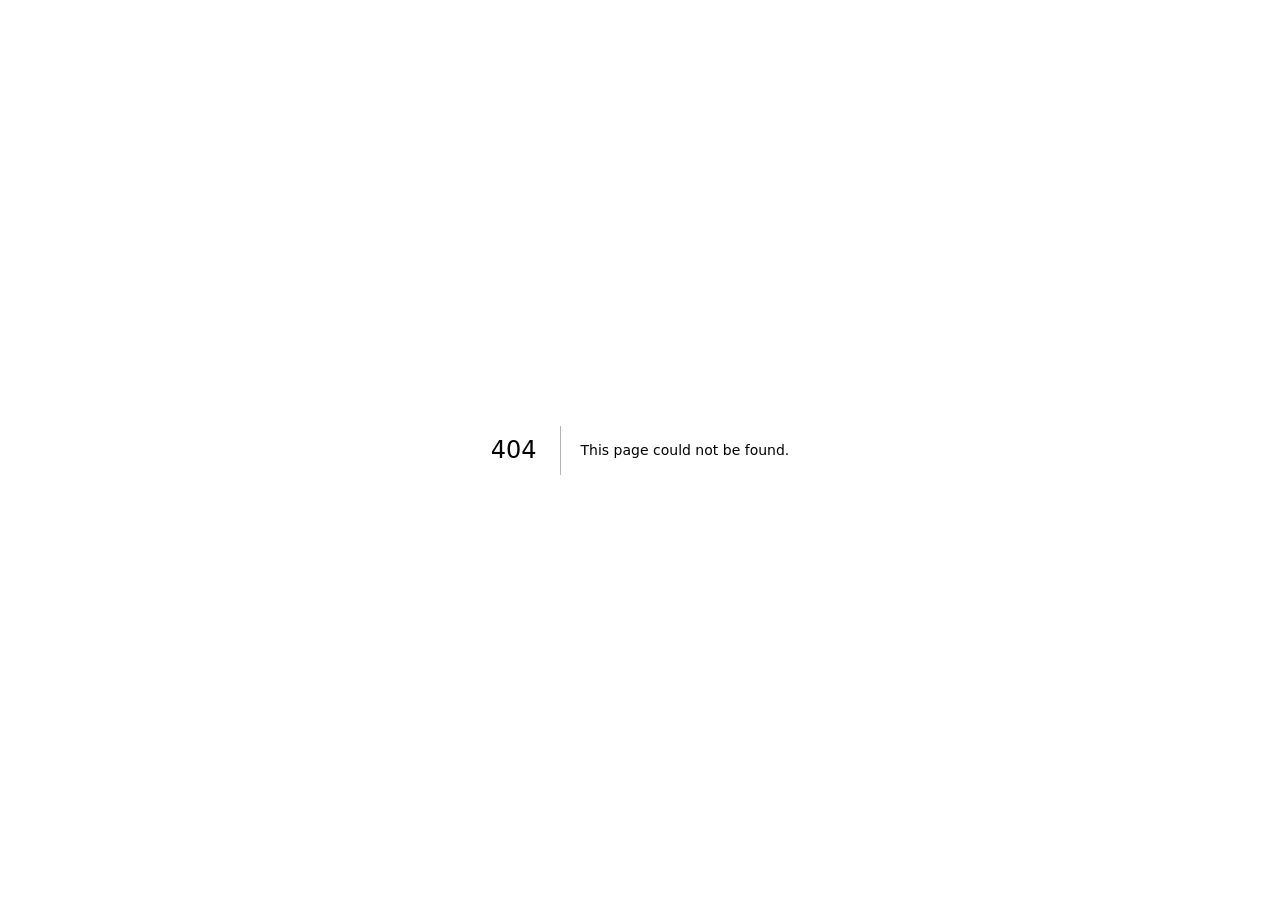
==== 404/index.html @ 23a3b52e "first commit" ====
<!DOCTYPE html><html lang="en" class="mJqafq_variable _0bjUvq_variable"><head><meta charSet="utf-8"/><meta name="viewport" content="width=device-width, initial-scale=1"/><link rel="stylesheet" href="/_next/static/chunks/36tyof58a_y_u.css" data-precedence="next"/><link rel="preload" as="script" fetchPriority="low" href="/_next/static/chunks/1ckvzn7sfprko.js"/><script src="/_next/static/chunks/2r4s4h5xul1n-.js" async=""></script><script src="/_next/static/chunks/25z-yhz14twms.js" async=""></script><script src="/_next/static/chunks/1kb4dcqdypxx7.js" async=""></script><script src="/_next/static/chunks/turbopack-3-ry682tkyiqk.js" async=""></script><script src="/_next/static/chunks/2k3iy--3vjeht.js" async=""></script><script src="/_next/static/chunks/2x_k4totyil_m.js" async=""></script><meta name="robots" content="noindex"/><meta name="theme-color" content="#070708"/><meta name="color-scheme" content="dark"/><title>Iron Peak — Performance &amp; Fitness Club</title><meta name="description" content="Iron Peak is a performance and fitness club: strength &amp; conditioning, personal training, HIIT and coached programmes in a premium training environment."/><meta property="og:title" content="Iron Peak — Performance &amp; Fitness Club"/><meta property="og:description" content="Built by discipline. Defined by strength."/><meta property="og:image" content="http://localhost:3000/media/video/52094-poster.jpg"/><meta name="twitter:card" content="summary_large_image"/><meta name="twitter:title" content="Iron Peak — Performance &amp; Fitness Club"/><meta name="twitter:description" content="Built by discipline. Defined by strength."/><meta name="twitter:image" content="http://localhost:3000/media/video/52094-poster.jpg"/><link rel="icon" href="/icon.svg?icon.2byklk9rm1kn1.svg" sizes="any" type="image/svg+xml"/><meta name="next-size-adjust" content=""/><title>404: This page could not be found.</title><script src="/_next/static/chunks/0cz1d0mv5g_q7.js" noModule=""></script></head><body class="grain"><div hidden=""><!--$--><!--/$--></div><a href="#main" class="sr-only focus:not-sr-only focus:fixed focus:left-4 focus:top-4 focus:z-[100] focus:bg-lime focus:px-4 focus:py-2 focus:text-ink">Skip to content</a><div style="font-family:system-ui,&quot;Segoe UI&quot;,Roboto,Helvetica,Arial,sans-serif,&quot;Apple Color Emoji&quot;,&quot;Segoe UI Emoji&quot;;height:100vh;text-align:center;display:flex;flex-direction:column;align-items:center;justify-content:center"><div><style>body{color:#000;background:#fff;margin:0}.next-error-h1{border-right:1px solid rgba(0,0,0,.3)}@media (prefers-color-scheme:dark){body{color:#fff;background:#000}.next-error-h1{border-right:1px solid rgba(255,255,255,.3)}}</style><h1 class="next-error-h1" style="display:inline-block;margin:0 20px 0 0;padding:0 23px 0 0;font-size:24px;font-weight:500;vertical-align:top;line-height:49px">404</h1><div style="display:inline-block"><h2 style="font-size:14px;font-weight:400;line-height:49px;margin:0">This page could not be found.</h2></div></div></div><!--$--><!--/$--><script id="_R_">(globalThis["TURBOPACK"] || (globalThis["TURBOPACK"] = [])).push({"otherChunks":["static/chunks/1ckvzn7sfprko.js","static/chunks/2r4s4h5xul1n-.js","static/chunks/25z-yhz14twms.js","static/chunks/1kb4dcqdypxx7.js"],"runtimeModuleIds":[94553]});</script><script src="/_next/static/chunks/1ckvzn7sfprko.js" async=""></script><script>(self.__next_f=self.__next_f||[]).push([0])</script><script>self.__next_f.push([1,"1:\"$Sreact.fragment\"\n2:\"/_next/static/chunks/2k3iy--3vjeht.js\"\n3:\"/_next/static/chunks/2x_k4totyil_m.js\"\n4:I[2847,[\"$2\",\"$3\"],\"SmoothScroll\"]\n5:I[39756,[\"$2\",\"$3\"],\"default\"]\n6:I[37457,[\"$2\",\"$3\"],\"default\"]\na:I[97367,[\"$2\",\"$3\"],\"OutletBoundary\"]\nb:\"$Sreact.suspense\"\nd:\"ViewportBoundary\"\ne:I[97367,[\"$2\",\"$3\"],\"$d\"]\n10:\"MetadataBoundary\"\n11:I[97367,[\"$2\",\"$3\"],\"$10\"]\n13:I[68027,[\"$2\",\"$3\"],\"default\",1]\n:HL[\"/_next/static/chunks/36tyof58a_y_u.css\",\"style\"]\n8:X\n9:[[\"children\",{\"s\":\"__PAGE__\",\"h\":512,\"d\":{\"r\":[\"$\",\"$1\",\"c\",{\"children\":[[[\"$\",\"title\",null,{\"children\":\"404: This page could not be found.\"}],[\"$\",\"div\",null,{\"style\":\"$0:t:t:d:r:props:children:1:props:children:props:children:1:props:children:props:notFound:0:1:props:style\",\"children\":[\"$\",\"div\",null,{\"children\":[[\"$\",\"style\",null,{\"dangerouslySetInnerHTML\":{\"__html\":\"body{color:#000;background:#fff;margin:0}.next-error-h1{border-right:1px solid rgba(0,0,0,.3)}@media (prefers-color-scheme:dark){body{color:#fff;background:#000}.next-error-h1{border-right:1px solid rgba(255,255,255,.3)}}\"}}],[\"$\",\"h1\",null,{\"className\":\"next-error-h1\",\"style\":\"$0:t:t:d:r:props:children:1:props:children:props:children:1:props:children:props:notFound:0:1:props:children:props:children:1:props:style\",\"children\":404}],[\"$\",\"div\",null,{\"style\":\"$0:t:t:d:r:props:children:1:props:children:props:children:1:props:children:props:notFound:0:1:props:children:props:children:2:props:style\",\"children\":[\"$\",\"h2\",null,{\"style\":\"$0:t:t:d:r:props:children:1:props:children:props:children:1:props:children:props:notFound:0:1:props:children:props:children:2:props:children:props:style\",\"children\":\"This page could not be found.\"}]}]]}]}]],null,[\"$\",\"$La\",null,{\"children\":[\"$\",\"$b\",null,{\"name\":\"Next.MetadataOutlet\",\"children\":\"$@c\"}]}]]}],\"p\":false,\"v\":null}}]]\n7:[[\"children\",{\"s\":\"/_not-found\",\"h\":512,\"d\":{\"r\":[\"$\",\"$1\",\"c\",{\"children\":[null,[\"$\",\"$L5\",null,{\"parallelRouterKey\":\"children\",\"error\":\"$undefined\",\"errorStyles\":\"$undefined\",\"errorScripts\":\"$undefined\",\"template\":[\"$\",\"$L6\",null,{}],\"templateStyles\":\"$undefined\",\"templateScripts\":\"$undefined\",\"notFound\":\"$undefined\",\"forbidden\":\"$undefined\",\"unauthorized\":\"$undefined\"}]]}],\"p\":false,\"v\":\"$8\"},\"c\":\"$Q9\"}]]\n0:{\"P\":null,\"c\":[\"\",\"_not-found\",\"\"],\"q\":\"\",\"i\":false,\"t\":{\"t\":{\"s\":\"\",\"h\":528,\"d\":{\"r\":[\"$\",\"$1\",\"c\",{\"children\":[[[\"$\",\"link\",\"0\",{\"rel\":\"stylesheet\",\"href\":\"/_next/static/chunks/36tyof58a_y_u.css\",\"precedence\":\"next\",\"crossOrigin\":\"$undefined\",\"nonce\":\"$undefined\"}],[\"$\",\"script\",\"script-0\",{\"src\":\"/_next/static/chunks/2k3iy--3vjeht.js\",\"async\":true,\"nonce\":\"$undefined\"}],[\"$\",\"script\",\"script-1\",{\"src\":\"/_next/static/chunks/2x_k4totyil_m.js\",\"async\":true,\"nonce\":\"$undefined\"}]],[\"$\",\"html\",null,{\"lang\":\"en\",\"className\":\"mJqafq_variable _0bjUvq_variable\",\"children\":[\"$\",\"body\",null,{\"className\":\"grain\",\"children\":[[\"$\",\"a\",null,{\"href\":\"#main\",\"className\":\"sr-only focus:not-sr-only focus:fixed focus:left-4 focus:top-4 focus:z-[100] focus:bg-lime focus:px-4 focus:py-2 focus:text-ink\",\"children\":\"Skip to content\"}],[\"$\",\"$L4\",null,{\"children\":[\"$\",\"$L5\",null,{\"parallelRouterKey\":\"children\",\"error\":\"$undefined\",\"errorStyles\":\"$undefined\",\"errorScripts\":\"$undefined\",\"template\":[\"$\",\"$L6\",null,{}],\"templateStyles\":\"$undefined\",\"templateScripts\":\"$undefined\",\"notFound\":[[[\"$\",\"title\",null,{\"children\":\"404: This page could not be found.\"}],[\"$\",\"div\",null,{\"style\":{\"fontFamily\":\"system-ui,\\\"Segoe UI\\\",Roboto,Helvetica,Arial,sans-serif,\\\"Apple Color Emoji\\\",\\\"Segoe UI Emoji\\\"\",\"height\":\"100vh\",\"textAlign\":\"center\",\"display\":\"flex\",\"flexDirection\":\"column\",\"alignItems\":\"center\",\"justifyContent\":\"center\"},\"children\":[\"$\",\"div\",null,{\"children\":[[\"$\",\"style\",null,{\"dangerouslySetInnerHTML\":{\"__html\":\"body{color:#000;background:#fff;margin:0}.next-error-h1{border-right:1px solid rgba(0,0,0,.3)}@media (prefers-color-scheme:dark){body{color:#fff;background:#000}.next-error-h1{border-right:1px solid rgba(255,255,255,.3)}}\"}}],[\"$\",\"h1\",null,{\"className\":\"next-error-h1\",\"style\":{\"display\":\"inline-block\",\"margin\":\"0 20px 0 0\",\"padding\":\"0 23px 0 0\",\"fontSize\":24,\"fontWeight\":500,\"verticalAlign\":\"top\",\"lineHeight\":\"49px\"},\"children\":404}],[\"$\",\"div\",null,{\"style\":{\"display\":\"inline-block\"},\"children\":[\"$\",\"h2\",null,{\"style\":{\"fontSize\":14,\"fontWeight\":400,\"lineHeight\":\"49px\",\"margin\":0},\"children\":\"This page could not be found.\"}]}]]}]}]],[]],\"forbidden\":\"$undefined\",\"unauthorized\":\"$undefined\"}]}]]}]}]]}],\"p\":false,\"v\":null},\"c\":\"$Q7\"},\"h\":{\"r\":[\"$\",\"$1\",\"h\",{\"children\":[[\"$\",\"meta\",null,{\"name\":\"robots\",\"content\":\"noindex\"}],[\"$\",\"$Le\",null,{\"children\":\"$Lf\"}],[\"$\",\"$L11\",null,{\"children\":[[\"$\",\"div\",null,{\"hidden\":true,\"children\":[\"$\",\"$b\",null,{\"name\":\"Next.Metadata\",\"children\":\"$L12\"}]}],null]}],[\"$\",\"meta\",null,{\"name\":\"next-size-adjust\",\"content\":\"\"}]]}],\"p\":false,\"v\":null}},\"m\":\"$undefined\",\"G\":[\"$13\",[[\"$\",\"link\",\"0\",{\"rel\":\"stylesheet\",\"href\":\"/_next/static/chunks/36tyof58a_y_u.css\",\"precedence\":\"next\",\"crossOrigin\":\"$undefined\",\"nonce\":\"$undefined\"}]]],\"S\":true,\"r\":\"$undefined\",\"s\":\"$undefined\",\"a\":\"$undefined\",\"l\":\"$undefined\",\"p\":\"$undefined\",\"d\":\"$undefined\",\"b\":\"b-mr7nTG57qbWk7Oe1eoS\"}\n8:C\nf:[[\"$\",\"meta\",\"0\",{\"charSet\":\"utf-8\"}],[\"$\",\"meta\",\"1\",{\"name\":\"viewport\",\"content\":\"width=device-width, initial-scale=1\"}],[\"$\",\"meta\",\"2\",{\"name\":\"theme-color\",\"content\":\"#070708\"}],[\"$\",\"meta\",\"3\",{\"name\":\"color-scheme\",\"content\":\"dark\"}]]\n14:I[27201,[\"$2\",\"$3\"],\"IconMark\"]\nc:null\n12:[[\"$\",\"title\",\"0\",{\"children\":\"Iron Peak — Performance \u0026 Fitness Club\"}],[\"$\",\"meta\",\"1\",{\"name\":\"description\",\"content\":\"Iron Peak is a performance and fitness club: strength \u0026 conditioning, personal training, HIIT and coached programmes in a premium training environment.\"}],[\"$\",\"meta\",\"2\",{\"property\":\"og:title\",\"content\":\"Iron Peak — Performance \u0026 Fitness Club\"}],[\"$\",\"meta\",\"3\",{\"property\":\"og:description\",\"content\":\"Built by discipline. Defined by strength.\"}],[\"$\",\"meta\",\"4\",{\"property\":\"og:image\",\"content\":\"http://localhost:3000/media/video/52094-poster.jpg\"}],[\"$\",\"meta\",\"5\",{\"name\":\"twitter:card\",\"content\":\"summary_large_image\"}],[\"$\",\"meta\",\"6\",{\"name\":\"twitter:title\",\"content\":\"Iron Peak — Performance \u0026 Fitness Club\"}],[\"$\",\"meta\",\"7\",{\"name\":\"twitter:description\",\"content\":\"Built by discipline. Defined by strength.\"}],[\"$\",\"meta\",\"8\",{\"name\":\"twitter:image\",\"content\":\"http://localhost:3000/media/video/52094-poster.jpg\"}],[\"$\",\"link\",\"9\",{\"rel\":\"icon\",\"href\":\"/icon.svg?icon.2byklk9rm1kn1.svg\",\"sizes\":\"any\",\"type\":\"image/svg+xml\"}],[\"$\",\"$L14\",\"10\",{}]]\n"])</script></body></html>
---- _next/static/chunks/36tyof58a_y_u.css ----
@font-face{font-family:Anton;font-style:normal;font-weight:400;font-display:swap;src:url(../media/31a7f4f26a40641c-s.2j75_l12byk_u.woff2)format("woff2");unicode-range:U+102-103,U+110-111,U+128-129,U+168-169,U+1A0-1A1,U+1AF-1B0,U+300-301,U+303-304,U+308-309,U+323,U+329,U+1EA0-1EF9,U+20AB}@font-face{font-family:Anton;font-style:normal;font-weight:400;font-display:swap;src:url(../media/b615dfc46d0472ba-s.07wt1b-68kohk.woff2)format("woff2");unicode-range:U+100-2BA,U+2BD-2C5,U+2C7-2CC,U+2CE-2D7,U+2DD-2FF,U+304,U+308,U+329,U+1D00-1DBF,U+1E00-1E9F,U+1EF2-1EFF,U+2020,U+20A0-20AB,U+20AD-20C4,U+2113,U+2C60-2C7F,U+A720-A7FF}@font-face{font-family:Anton;font-style:normal;font-weight:400;font-display:swap;src:url(../media/6e7755c9813efd51-s.p.0pan85mumqyf3.woff2)format("woff2");unicode-range:U+??,U+131,U+152-153,U+2BB-2BC,U+2C6,U+2DA,U+2DC,U+304,U+308,U+329,U+2000-206F,U+20AC,U+2122,U+2191,U+2193,U+2212,U+2215,U+FEFF,U+FFFD}@font-face{font-family:Anton Fallback;src:local(Arial);ascent-override:129.7%;descent-override:36.29%;line-gap-override:0.0%;size-adjust:90.69%}.mJqafq_className{font-family:Anton,Anton Fallback;font-style:normal;font-weight:400}.mJqafq_variable{--font-anton:"Anton", "Anton Fallback"}
@font-face{font-family:Inter;font-style:normal;font-weight:100 900;font-display:swap;src:url(../media/46a9e2f250689b4a-s.0-dom-5bn10r2.woff2)format("woff2");unicode-range:U+460-52F,U+1C80-1C8A,U+20B4,U+2DE0-2DFF,U+A640-A69F,U+FE2E-FE2F}@font-face{font-family:Inter;font-style:normal;font-weight:100 900;font-display:swap;src:url(../media/76b70a1dbe058eb5-s.1y4-pdgsjb-pw.woff2)format("woff2");unicode-range:U+301,U+400-45F,U+490-491,U+4B0-4B1,U+2116}@font-face{font-family:Inter;font-style:normal;font-weight:100 900;font-display:swap;src:url(../media/2fb76073e23fd9e4-s.3lvt2whj97whp.woff2)format("woff2");unicode-range:U+1F??}@font-face{font-family:Inter;font-style:normal;font-weight:100 900;font-display:swap;src:url(../media/6131cbbf5549afa2-s.2uwcyprjm3xu3.woff2)format("woff2");unicode-range:U+370-377,U+37A-37F,U+384-38A,U+38C,U+38E-3A1,U+3A3-3FF}@font-face{font-family:Inter;font-style:normal;font-weight:100 900;font-display:swap;src:url(../media/45462fd7b7c12654-s.0k62hbripvv8p.woff2)format("woff2");unicode-range:U+102-103,U+110-111,U+128-129,U+168-169,U+1A0-1A1,U+1AF-1B0,U+300-301,U+303-304,U+308-309,U+323,U+329,U+1EA0-1EF9,U+20AB}@font-face{font-family:Inter;font-style:normal;font-weight:100 900;font-display:swap;src:url(../media/ba63f6a0e436df8e-s.3-6t-g6q0vh0a.woff2)format("woff2");unicode-range:U+100-2BA,U+2BD-2C5,U+2C7-2CC,U+2CE-2D7,U+2DD-2FF,U+304,U+308,U+329,U+1D00-1DBF,U+1E00-1E9F,U+1EF2-1EFF,U+2020,U+20A0-20AB,U+20AD-20C4,U+2113,U+2C60-2C7F,U+A720-A7FF}@font-face{font-family:Inter;font-style:normal;font-weight:100 900;font-display:swap;src:url(../media/07c7676b89ed2778-s.p.2bn3s6zvc0dyp.woff2)format("woff2");unicode-range:U+??,U+131,U+152-153,U+2BB-2BC,U+2C6,U+2DA,U+2DC,U+304,U+308,U+329,U+2000-206F,U+20AC,U+2122,U+2191,U+2193,U+2212,U+2215,U+FEFF,U+FFFD}@font-face{font-family:Inter Fallback;src:local(Arial);ascent-override:90.44%;descent-override:22.52%;line-gap-override:0.0%;size-adjust:107.12%}._0bjUvq_className{font-family:Inter,Inter Fallback;font-style:normal}._0bjUvq_variable{--font-inter:"Inter", "Inter Fallback"}
@layer properties{@supports (((-webkit-hyphens:none)) and (not (margin-trim:inline))) or ((-moz-orient:inline) and (not (color:rgb(from red r g b)))){*,:before,:after,::backdrop{--tw-translate-x:0;--tw-translate-y:0;--tw-translate-z:0;--tw-scale-x:1;--tw-scale-y:1;--tw-scale-z:1;--tw-rotate-x:initial;--tw-rotate-y:initial;--tw-rotate-z:initial;--tw-skew-x:initial;--tw-skew-y:initial;--tw-border-style:solid;--tw-gradient-position:initial;--tw-gradient-from:#0000;--tw-gradient-via:#0000;--tw-gradient-to:#0000;--tw-gradient-stops:initial;--tw-gradient-via-stops:initial;--tw-gradient-from-position:0%;--tw-gradient-via-position:50%;--tw-gradient-to-position:100%;--tw-leading:initial;--tw-font-weight:initial;--tw-tracking:initial;--tw-ordinal:initial;--tw-slashed-zero:initial;--tw-numeric-figure:initial;--tw-numeric-spacing:initial;--tw-numeric-fraction:initial;--tw-shadow:0 0 #0000;--tw-shadow-color:initial;--tw-shadow-alpha:100%;--tw-inset-shadow:0 0 #0000;--tw-inset-shadow-color:initial;--tw-inset-shadow-alpha:100%;--tw-ring-color:initial;--tw-ring-shadow:0 0 #0000;--tw-inset-ring-color:initial;--tw-inset-ring-shadow:0 0 #0000;--tw-ring-inset:initial;--tw-ring-offset-width:0px;--tw-ring-offset-color:#fff;--tw-ring-offset-shadow:0 0 #0000;--tw-outline-style:solid;--tw-blur:initial;--tw-brightness:initial;--tw-contrast:initial;--tw-grayscale:initial;--tw-hue-rotate:initial;--tw-invert:initial;--tw-opacity:initial;--tw-saturate:initial;--tw-sepia:initial;--tw-drop-shadow:initial;--tw-drop-shadow-color:initial;--tw-drop-shadow-alpha:100%;--tw-drop-shadow-size:initial;--tw-backdrop-blur:initial;--tw-backdrop-brightness:initial;--tw-backdrop-contrast:initial;--tw-backdrop-grayscale:initial;--tw-backdrop-hue-rotate:initial;--tw-backdrop-invert:initial;--tw-backdrop-opacity:initial;--tw-backdrop-saturate:initial;--tw-backdrop-sepia:initial;--tw-duration:initial;--tw-ease:initial}}}@layer theme{:root,:host{--font-sans:var(--font-inter), ui-sans-serif, system-ui, sans-serif;--font-mono:ui-monospace, SFMono-Regular, Menlo, Monaco, Consolas, "Liberation Mono", "Courier New", monospace;--color-white:#fff;--spacing:.25rem;--container-sm:24rem;--container-md:28rem;--container-lg:32rem;--container-xl:36rem;--container-3xl:48rem;--container-6xl:72rem;--text-xs:.75rem;--text-xs--line-height:calc(1 / .75);--text-sm:.875rem;--text-sm--line-height:calc(1.25 / .875);--text-base:1rem;--text-base--line-height:calc(1.5 / 1);--text-lg:1.125rem;--text-lg--line-height:calc(1.75 / 1.125);--text-2xl:1.5rem;--text-2xl--line-height:calc(2 / 1.5);--text-3xl:1.875rem;--text-3xl--line-height:calc(2.25 / 1.875);--text-4xl:2.25rem;--text-4xl--line-height:calc(2.5 / 2.25);--text-5xl:3rem;--text-5xl--line-height:1;--text-6xl:3.75rem;--text-6xl--line-height:1;--text-7xl:4.5rem;--text-7xl--line-height:1;--text-8xl:6rem;--text-8xl--line-height:1;--font-weight-normal:400;--font-weight-medium:500;--font-weight-semibold:600;--font-weight-bold:700;--tracking-normal:0em;--tracking-wide:.025em;--leading-relaxed:1.625;--animate-spin:spin 1s linear infinite;--blur-sm:8px;--blur-md:12px;--blur-2xl:40px;--blur-3xl:64px;--aspect-video:16 / 9;--default-transition-duration:.15s;--default-transition-timing-function:cubic-bezier(.4, 0, .2, 1);--default-font-family:var(--font-sans);--default-mono-font-family:var(--font-mono);--color-ink:#070708;--color-charcoal:#0e0e10;--color-graphite:#16161a;--color-mist:#a3a3ad;--color-bone:#f2f2ee;--color-lime:#c8ff2e;--font-display:var(--font-anton), "Impact", "Arial Narrow", sans-serif;--ease-out-expo:cubic-bezier(.16, 1, .3, 1);--ease-in-out-quart:cubic-bezier(.76, 0, .24, 1);--animate-scroll-line:scroll-line 2.2s var(--ease-in-out-quart) infinite;--animate-sheen:sheen 6s ease-in-out infinite;--animate-spin-slow:spin 9s linear infinite;--animate-pulse-dot:pulse-dot 2s ease-in-out infinite;--animate-drift:drift 18s ease-in-out infinite alternate}}@layer base{*,:after,:before,::backdrop{box-sizing:border-box;border:0 solid;margin:0;padding:0}::file-selector-button{box-sizing:border-box;border:0 solid;margin:0;padding:0}html,:host{-webkit-text-size-adjust:100%;tab-size:4;line-height:1.5;font-family:var(--default-font-family,-apple-system, BlinkMacSystemFont, "Segoe UI", Roboto, "Helvetica Neue", "Noto Sans", Arial, sans-serif, "Apple Color Emoji", "Segoe UI Emoji", "Segoe UI Symbol", "Noto Color Emoji");font-feature-settings:var(--default-font-feature-settings,normal);font-variation-settings:var(--default-font-variation-settings,normal);-webkit-tap-highlight-color:transparent}hr{height:0;color:inherit;border-top-width:1px}abbr:where([title]){-webkit-text-decoration:underline dotted;text-decoration:underline dotted}h1,h2,h3,h4,h5,h6{font-size:inherit;font-weight:inherit}a{color:inherit;-webkit-text-decoration:inherit;-webkit-text-decoration:inherit;-webkit-text-decoration:inherit;-webkit-text-decoration:inherit;text-decoration:inherit}b,strong{font-weight:bolder}code,kbd,samp,pre{font-family:var(--default-mono-font-family,ui-monospace, SFMono-Regular, Menlo, Monaco, Consolas, "Liberation Mono", "Courier New", monospace);font-feature-settings:var(--default-mono-font-feature-settings,normal);font-variation-settings:var(--default-mono-font-variation-settings,normal);font-size:1em}small{font-size:80%}sub,sup{vertical-align:baseline;font-size:75%;line-height:0;position:relative}sub{bottom:-.25em}sup{top:-.5em}table{text-indent:0;border-color:inherit;border-collapse:collapse}:-moz-focusring:where(:not(iframe)){outline:auto}progress{vertical-align:baseline}summary{display:list-item}ol,ul,menu{list-style:none}img,svg,video,canvas,audio,iframe,embed,object{vertical-align:middle;display:block}img,video{max-width:100%;height:auto}button,input,select,optgroup,textarea{font:inherit;font-feature-settings:inherit;font-variation-settings:inherit;letter-spacing:inherit;color:inherit;opacity:1;background-color:#0000;border-radius:0}::file-selector-button{font:inherit;font-feature-settings:inherit;font-variation-settings:inherit;letter-spacing:inherit;color:inherit;opacity:1;background-color:#0000;border-radius:0}:where(select:is([multiple],[size])) optgroup{font-weight:bolder}:where(select:is([multiple],[size])) optgroup option{padding-inline-start:20px}::file-selector-button{margin-inline-end:4px}::placeholder{opacity:1}@supports (not ((-webkit-appearance:-apple-pay-button))) or (contain-intrinsic-size:1px){::placeholder{color:currentColor}@supports (color:color-mix(in lab, red, red)){::placeholder{color:color-mix(in oklab, currentcolor 50%, transparent)}}}textarea{resize:vertical}::-webkit-search-decoration{-webkit-appearance:none}::-webkit-date-and-time-value{min-height:1lh;text-align:inherit}::-webkit-datetime-edit{display:inline-flex}::-webkit-datetime-edit-fields-wrapper{padding:0}::-webkit-datetime-edit{padding-block:0}::-webkit-datetime-edit-year-field{padding-block:0}::-webkit-datetime-edit-month-field{padding-block:0}::-webkit-datetime-edit-day-field{padding-block:0}::-webkit-datetime-edit-hour-field{padding-block:0}::-webkit-datetime-edit-minute-field{padding-block:0}::-webkit-datetime-edit-second-field{padding-block:0}::-webkit-datetime-edit-millisecond-field{padding-block:0}::-webkit-datetime-edit-meridiem-field{padding-block:0}::-webkit-calendar-picker-indicator{line-height:1}:-moz-ui-invalid{box-shadow:none}button,input:where([type=button],[type=reset],[type=submit]){appearance:button}::file-selector-button{appearance:button}::-webkit-inner-spin-button{height:auto}::-webkit-outer-spin-button{height:auto}[hidden]:where(:not([hidden=until-found])){display:none!important}:root{--lightningcss-light: ;--lightningcss-dark:initial;color-scheme:dark}html{background:var(--color-ink);-webkit-text-size-adjust:100%}html.lenis,html.lenis body{height:auto}.lenis.lenis-smooth{scroll-behavior:auto!important}.lenis.lenis-stopped{overflow:clip}body{background:var(--color-ink);color:var(--color-bone);font-family:var(--font-sans);-webkit-font-smoothing:antialiased;-moz-osx-font-smoothing:grayscale;overflow-x:clip}::selection{background:var(--color-lime);color:var(--color-ink)}:focus-visible{outline:2px solid var(--color-lime);outline-offset:3px;border-radius:2px}section[id]{scroll-margin-top:80px}}@layer components{.display{font-family:var(--font-display);text-transform:uppercase;letter-spacing:-.01em;line-height:.88}.eyebrow{letter-spacing:.28em;text-transform:uppercase;color:var(--color-lime);font-size:.72rem;font-weight:600}.container-x{width:100%;max-width:1440px;margin-inline:auto;padding-inline:1rem}@media (min-width:640px){.container-x{padding-inline:2rem}}@media (min-width:1024px){.container-x{padding-inline:3.5rem}}.grain:after{content:"";pointer-events:none;z-index:60;opacity:.07;mix-blend-mode:overlay;background-image:url("data:image/svg+xml,%3Csvg xmlns='http://www.w3.org/2000/svg' width='180' height='180'%3E%3Cfilter id='n'%3E%3CfeTurbulence type='fractalNoise' baseFrequency='0.85' numOctaves='3' stitchTiles='stitch'/%3E%3C/filter%3E%3Crect width='100%25' height='100%25' filter='url(%23n)'/%3E%3C/svg%3E");position:fixed;inset:0}.panel-3d{background:linear-gradient(160deg, #ffffff12, #ffffff04 38%, #00000040), var(--color-graphite);border:1px solid #ffffff14;position:relative;box-shadow:inset 0 1px #ffffff17,inset 0 -1px #0009,0 30px 60px -20px #000c,0 12px 24px -12px #0009}.panel-3d:before{content:"";border-radius:inherit;-webkit-mask-composite:xor;pointer-events:none;-webkit-mask-composite:xor;-webkit-mask-source-type:auto,auto;-webkit-mask-composite:xor;-webkit-mask-source-type:auto,auto;background:linear-gradient(140deg,#c8ff2e59,#0000 30% 70%,#ffffff1f);padding:1px;position:absolute;inset:0;-webkit-mask-image:linear-gradient(#000 0 0),linear-gradient(#000 0 0);-webkit-mask-position:0 0,0 0;-webkit-mask-size:auto,auto;-webkit-mask-repeat:repeat,repeat;-webkit-mask-clip:content-box,border-box;-webkit-mask-origin:content-box,border-box;-webkit-mask-composite:xor;mask-composite:exclude;-webkit-mask-source-type:auto,auto;mask-mode:match-source,match-source}.glow-ring{border-radius:inherit;pointer-events:none;-webkit-mask-composite:xor;-webkit-mask-composite:xor;-webkit-mask-source-type:auto,auto;-webkit-mask-composite:xor;-webkit-mask-source-type:auto,auto;padding:1.5px;position:absolute;inset:-1px;overflow:hidden;-webkit-mask-image:linear-gradient(#000 0 0),linear-gradient(#000 0 0);-webkit-mask-position:0 0,0 0;-webkit-mask-size:auto,auto;-webkit-mask-repeat:repeat,repeat;-webkit-mask-clip:content-box,border-box;-webkit-mask-origin:content-box,border-box;-webkit-mask-composite:xor;mask-composite:exclude;-webkit-mask-source-type:auto,auto;mask-mode:match-source,match-source}.glow-ring:before{content:"";animation:var(--animate-spin-slow);background:conic-gradient(#0000 0deg,#c8ff2ef2 40deg,#0000 110deg 220deg,#c8ff2e80 260deg,#0000 320deg);position:absolute;inset:-60%}.text-shine>span>span{background:linear-gradient(110deg, var(--color-lime) 35%, #f6ffd6 48%, var(--color-lime) 61%);color:#0000;background-size:300% 100%;-webkit-background-clip:text;background-clip:text;animation:5.5s ease-in-out infinite shine}.text-shine>span:nth-child(2)>span{animation-delay:.25s}.text-shine>span:nth-child(3)>span{animation-delay:.5s}@keyframes shine{0%,35%{background-position:100% 0}75%,to{background-position:0 0}}.text-stroke{-webkit-text-stroke:1px #f2f2ee59;color:#0000}.field{width:100%;color:var(--color-bone);background-color:#ffffff08;border:1px solid #ffffff1f;padding:.85rem 1rem;font-size:1rem;transition:border-color .2s,background-color .2s}.field::placeholder{color:#a3a3adb3}.field:hover{border-color:#ffffff3d}.field:focus{border-color:var(--color-lime);background-color:#c8ff2e0a;outline:none}.field[aria-invalid=true]{border-color:#ff6b5b}.select-arrow{background-image:url("data:image/svg+xml,%3Csvg xmlns='http://www.w3.org/2000/svg' width='12' height='8'%3E%3Cpath d='M1 1l5 5 5-5' stroke='%23c8ff2e' fill='none' stroke-width='1.6'/%3E%3C/svg%3E");background-position:right 1rem center;background-repeat:no-repeat}}@layer utilities{.pointer-events-none{pointer-events:none}.visible{visibility:visible}.sr-only{clip-path:inset(50%);white-space:nowrap;border-width:0;width:1px;height:1px;margin:-1px;padding:0;position:absolute;overflow:hidden}.absolute{position:absolute}.fixed{position:fixed}.relative{position:relative}.static{position:static}.sticky{position:sticky}.-inset-px{inset:-1px}.inset-0{inset:0}.inset-8{inset:calc(var(--spacing) * 8)}.inset-\[-6\%\]{inset:-6%}.-inset-x-\[10\%\]{inset-inline:-10%}.inset-x-0{inset-inline:0}.inset-x-4{inset-inline:calc(var(--spacing) * 4)}.-inset-y-\[8\%\]{inset-block:-8%}.-inset-y-\[12\%\]{inset-block:-12%}.inset-y-0{inset-block:0}.-top-4{top:calc(var(--spacing) * -4)}.top-0{top:0}.top-1{top:var(--spacing)}.top-1\/2{top:50%}.top-1\/4{top:25%}.top-4{top:calc(var(--spacing) * 4)}.top-6{top:calc(var(--spacing) * 6)}.top-28{top:calc(var(--spacing) * 28)}.top-\[72px\]{top:72px}.-right-40{right:calc(var(--spacing) * -40)}.right-0{right:0}.right-3{right:calc(var(--spacing) * 3)}.right-4{right:calc(var(--spacing) * 4)}.right-6{right:calc(var(--spacing) * 6)}.right-24{right:calc(var(--spacing) * 24)}.-bottom-3{bottom:calc(var(--spacing) * -3)}.bottom-0{bottom:0}.bottom-2{bottom:calc(var(--spacing) * 2)}.bottom-5{bottom:calc(var(--spacing) * 5)}.bottom-8{bottom:calc(var(--spacing) * 8)}.bottom-\[6\%\]{bottom:6%}.bottom-\[14\%\]{bottom:14%}.bottom-\[16\%\]{bottom:16%}.-left-40{left:calc(var(--spacing) * -40)}.-left-\[9999px\]{left:-9999px}.left-0{left:0}.left-1\/2{left:50%}.left-4{left:calc(var(--spacing) * 4)}.left-6{left:calc(var(--spacing) * 6)}.left-\[6\%\]{left:6%}.isolate{isolation:isolate}.-z-10{z-index:calc(10 * -1)}.-z-20{z-index:calc(20 * -1)}.-z-30{z-index:calc(30 * -1)}.z-10{z-index:10}.z-40{z-index:40}.z-50{z-index:50}.z-\[55\]{z-index:55}.z-\[80\]{z-index:80}.z-\[90\]{z-index:90}.mt-0\.5{margin-top:calc(var(--spacing) * .5)}.mt-1{margin-top:var(--spacing)}.mt-2{margin-top:calc(var(--spacing) * 2)}.mt-3{margin-top:calc(var(--spacing) * 3)}.mt-4{margin-top:calc(var(--spacing) * 4)}.mt-5{margin-top:calc(var(--spacing) * 5)}.mt-6{margin-top:calc(var(--spacing) * 6)}.mt-7{margin-top:calc(var(--spacing) * 7)}.mt-8{margin-top:calc(var(--spacing) * 8)}.mt-9{margin-top:calc(var(--spacing) * 9)}.mt-10{margin-top:calc(var(--spacing) * 10)}.mt-12{margin-top:calc(var(--spacing) * 12)}.mt-14{margin-top:calc(var(--spacing) * 14)}.mt-16{margin-top:calc(var(--spacing) * 16)}.mt-20{margin-top:calc(var(--spacing) * 20)}.mt-24{margin-top:calc(var(--spacing) * 24)}.mt-28{margin-top:calc(var(--spacing) * 28)}.mr-\[0\.22em\]{margin-right:.22em}.mb-2{margin-bottom:calc(var(--spacing) * 2)}.mb-3{margin-bottom:calc(var(--spacing) * 3)}.mb-4{margin-bottom:calc(var(--spacing) * 4)}.mb-5{margin-bottom:calc(var(--spacing) * 5)}.mb-7{margin-bottom:calc(var(--spacing) * 7)}.mb-8{margin-bottom:calc(var(--spacing) * 8)}.-ml-\[7px\]{margin-left:-7px}.block{display:block}.flex{display:flex}.grid{display:grid}.hidden{display:none}.inline{display:inline}.inline-block{display:inline-block}.inline-flex{display:inline-flex}.inline-grid{display:inline-grid}.aspect-\[3\/4\]{aspect-ratio:3/4}.aspect-\[4\/5\]{aspect-ratio:4/5}.aspect-video{aspect-ratio:var(--aspect-video)}.size-0{width:0;height:0}.size-1\.5{width:calc(var(--spacing) * 1.5);height:calc(var(--spacing) * 1.5)}.size-2{width:calc(var(--spacing) * 2);height:calc(var(--spacing) * 2)}.size-4{width:calc(var(--spacing) * 4);height:calc(var(--spacing) * 4)}.size-5{width:calc(var(--spacing) * 5);height:calc(var(--spacing) * 5)}.size-6{width:calc(var(--spacing) * 6);height:calc(var(--spacing) * 6)}.size-8{width:calc(var(--spacing) * 8);height:calc(var(--spacing) * 8)}.size-11{width:calc(var(--spacing) * 11);height:calc(var(--spacing) * 11)}.size-12{width:calc(var(--spacing) * 12);height:calc(var(--spacing) * 12)}.size-14{width:calc(var(--spacing) * 14);height:calc(var(--spacing) * 14)}.size-36{width:calc(var(--spacing) * 36);height:calc(var(--spacing) * 36)}.size-\[70vmin\]{width:70vmin;height:70vmin}.size-\[500px\]{width:500px;height:500px}.size-\[620px\]{width:620px;height:620px}.size-full{width:100%;height:100%}.h-1\/2{height:50%}.h-2\.5{height:calc(var(--spacing) * 2.5)}.h-3{height:calc(var(--spacing) * 3)}.h-6{height:calc(var(--spacing) * 6)}.h-20{height:calc(var(--spacing) * 20)}.h-48{height:calc(var(--spacing) * 48)}.h-\[0\.78em\]{height:.78em}.h-\[2px\]{height:2px}.h-\[3px\]{height:3px}.h-\[48\%\]{height:48%}.h-\[72px\]{height:72px}.h-\[82\%\]{height:82%}.h-\[100svh\]{height:100svh}.h-\[260vh\]{height:260vh}.h-\[340px\]{height:340px}.h-\[460px\]{height:460px}.h-\[520px\]{height:520px}.h-\[900px\]{height:900px}.h-full{height:100%}.h-px{height:1px}.\!min-h-11{min-height:calc(var(--spacing) * 11)!important}.min-h-11{min-height:calc(var(--spacing) * 11)}.min-h-12{min-height:calc(var(--spacing) * 12)}.min-h-\[100svh\]{min-height:100svh}.min-h-\[190px\]{min-height:190px}.min-h-\[260px\]{min-height:260px}.min-h-\[300px\]{min-height:300px}.min-h-\[380px\]{min-height:380px}.min-h-\[420px\]{min-height:420px}.min-h-\[440px\]{min-height:440px}.min-h-\[640px\]{min-height:640px}.min-h-screen{min-height:100vh}.w-1\/2{width:50%}.w-1\/3{width:33.3333%}.w-6{width:calc(var(--spacing) * 6)}.w-12{width:calc(var(--spacing) * 12)}.w-14{width:calc(var(--spacing) * 14)}.w-16{width:calc(var(--spacing) * 16)}.w-28{width:calc(var(--spacing) * 28)}.w-40{width:calc(var(--spacing) * 40)}.w-56{width:calc(var(--spacing) * 56)}.w-\[0\.22em\]{width:.22em}.w-\[2px\]{width:2px}.w-\[6vw\]{width:6vw}.w-\[40\%\]{width:40%}.w-\[52\%\]{width:52%}.w-\[80\%\]{width:80%}.w-fit{width:fit-content}.w-full{width:100%}.w-max{width:max-content}.w-px{width:1px}.max-w-3xl{max-width:var(--container-3xl)}.max-w-6xl{max-width:var(--container-6xl)}.max-w-\[12ch\]{max-width:12ch}.max-w-\[14ch\]{max-width:14ch}.max-w-\[16rem\]{max-width:16rem}.max-w-\[22ch\]{max-width:22ch}.max-w-lg{max-width:var(--container-lg)}.max-w-md{max-width:var(--container-md)}.max-w-sm{max-width:var(--container-sm)}.max-w-xl{max-width:var(--container-xl)}.flex-1{flex:1}.shrink-0{flex-shrink:0}.origin-bottom{transform-origin:bottom}.origin-bottom-left{transform-origin:0 100%}.origin-left{transform-origin:0}.origin-right{transform-origin:100%}.-translate-x-1\/2{--tw-translate-x:calc(calc(1 / 2 * 100%) * -1);translate:var(--tw-translate-x) var(--tw-translate-y)}.translate-x-0\.5{--tw-translate-x:calc(var(--spacing) * .5);translate:var(--tw-translate-x) var(--tw-translate-y)}.-translate-y-1\/2{--tw-translate-y:calc(calc(1 / 2 * 100%) * -1);translate:var(--tw-translate-x) var(--tw-translate-y)}.translate-y-\[0\.06em\]{--tw-translate-y:.06em;translate:var(--tw-translate-x) var(--tw-translate-y)}.translate-y-full{--tw-translate-y:100%;translate:var(--tw-translate-x) var(--tw-translate-y)}.scale-x-0{--tw-scale-x:0%;scale:var(--tw-scale-x) var(--tw-scale-y)}.scale-x-100{--tw-scale-x:100%;scale:var(--tw-scale-x) var(--tw-scale-y)}.scale-x-\[0\.15\]{--tw-scale-x:.15;scale:var(--tw-scale-x) var(--tw-scale-y)}.scale-y-\[0\.18\]{--tw-scale-y:.18;scale:var(--tw-scale-x) var(--tw-scale-y)}.\[transform\:translateZ\(50px\)\]{transform:translateZ(50px)}.transform{transform:var(--tw-rotate-x,) var(--tw-rotate-y,) var(--tw-rotate-z,) var(--tw-skew-x,) var(--tw-skew-y,)}.animate-drift{animation:var(--animate-drift)}.animate-pulse-dot{animation:var(--animate-pulse-dot)}.animate-scroll-line{animation:var(--animate-scroll-line)}.animate-sheen{animation:var(--animate-sheen)}.animate-spin{animation:var(--animate-spin)}.animate-spin-slow{animation:var(--animate-spin-slow)}.cursor-ew-resize{cursor:ew-resize}.cursor-pointer{cursor:pointer}.resize-y{resize:vertical}.scroll-mt-24{scroll-margin-top:calc(var(--spacing) * 24)}.\[appearance\:textfield\]{appearance:textfield}.appearance-none{appearance:none}.grid-flow-dense{grid-auto-flow:dense}.grid-cols-2{grid-template-columns:repeat(2,minmax(0,1fr))}.flex-col{flex-direction:column}.flex-wrap{flex-wrap:wrap}.place-items-center{place-items:center}.content-start{align-content:flex-start}.items-center{align-items:center}.items-end{align-items:flex-end}.items-start{align-items:flex-start}.justify-between{justify-content:space-between}.justify-center{justify-content:center}.justify-end{justify-content:flex-end}.gap-1{gap:var(--spacing)}.gap-2{gap:calc(var(--spacing) * 2)}.gap-2\.5{gap:calc(var(--spacing) * 2.5)}.gap-3{gap:calc(var(--spacing) * 3)}.gap-4{gap:calc(var(--spacing) * 4)}.gap-5{gap:calc(var(--spacing) * 5)}.gap-6{gap:calc(var(--spacing) * 6)}.gap-8{gap:calc(var(--spacing) * 8)}.gap-10{gap:calc(var(--spacing) * 10)}.gap-12{gap:calc(var(--spacing) * 12)}.gap-14{gap:calc(var(--spacing) * 14)}.gap-16{gap:calc(var(--spacing) * 16)}.gap-px{gap:1px}.gap-x-5{column-gap:calc(var(--spacing) * 5)}.gap-x-6{column-gap:calc(var(--spacing) * 6)}.gap-y-2{row-gap:calc(var(--spacing) * 2)}.gap-y-12{row-gap:calc(var(--spacing) * 12)}.overflow-hidden{overflow:hidden}.overflow-y-auto{overflow-y:auto}.rounded-full{border-radius:2147483647px}.border{border-style:var(--tw-border-style);border-width:1px}.border-\[6px\]{border-style:var(--tw-border-style);border-width:6px}.border-x-\[7px\]{border-inline-style:var(--tw-border-style);border-inline-width:7px}.border-y{border-block-style:var(--tw-border-style);border-block-width:1px}.border-t{border-top-style:var(--tw-border-style);border-top-width:1px}.border-b{border-bottom-style:var(--tw-border-style);border-bottom-width:1px}.border-b-\[10px\]{border-bottom-style:var(--tw-border-style);border-bottom-width:10px}.border-l-2{border-left-style:var(--tw-border-style);border-left-width:2px}.border-\[\#ff6b5b\]\/40{border-color:#ff6b5b66;border-color:lab(64.5025% 56.7368 38.8732/.4)}.border-bone\/25{border-color:#f2f2ee40}@supports (color:color-mix(in lab, red, red)){.border-bone\/25{border-color:color-mix(in oklab, var(--color-bone) 25%, transparent)}}.border-ink{border-color:var(--color-ink)}.border-lime{border-color:var(--color-lime)}.border-lime\/30{border-color:#c8ff2e4d}@supports (color:color-mix(in lab, red, red)){.border-lime\/30{border-color:color-mix(in oklab, var(--color-lime) 30%, transparent)}}.border-transparent{border-color:#0000}.border-white\/5{border-color:#ffffff0d}@supports (color:color-mix(in lab, red, red)){.border-white\/5{border-color:color-mix(in oklab, var(--color-white) 5%, transparent)}}.border-white\/10{border-color:#ffffff1a}@supports (color:color-mix(in lab, red, red)){.border-white\/10{border-color:color-mix(in oklab, var(--color-white) 10%, transparent)}}.border-white\/15{border-color:#ffffff26}@supports (color:color-mix(in lab, red, red)){.border-white\/15{border-color:color-mix(in oklab, var(--color-white) 15%, transparent)}}.border-white\/20{border-color:#fff3}@supports (color:color-mix(in lab, red, red)){.border-white\/20{border-color:color-mix(in oklab, var(--color-white) 20%, transparent)}}.border-x-transparent{border-inline-color:#0000}.border-b-bone{border-bottom-color:var(--color-bone)}.bg-\[\#ff6b5b\]\/10{background-color:#ff6b5b1a;background-color:lab(64.5025% 56.7368 38.8732/.1)}.bg-charcoal{background-color:var(--color-charcoal)}.bg-graphite{background-color:var(--color-graphite)}.bg-ink{background-color:var(--color-ink)}.bg-ink\/50{background-color:#07070880}@supports (color:color-mix(in lab, red, red)){.bg-ink\/50{background-color:color-mix(in oklab, var(--color-ink) 50%, transparent)}}.bg-ink\/70{background-color:#070708b3}@supports (color:color-mix(in lab, red, red)){.bg-ink\/70{background-color:color-mix(in oklab, var(--color-ink) 70%, transparent)}}.bg-ink\/85{background-color:#070708d9}@supports (color:color-mix(in lab, red, red)){.bg-ink\/85{background-color:color-mix(in oklab, var(--color-ink) 85%, transparent)}}.bg-ink\/90{background-color:#070708e6}@supports (color:color-mix(in lab, red, red)){.bg-ink\/90{background-color:color-mix(in oklab, var(--color-ink) 90%, transparent)}}.bg-lime{background-color:var(--color-lime)}.bg-lime\/10{background-color:#c8ff2e1a}@supports (color:color-mix(in lab, red, red)){.bg-lime\/10{background-color:color-mix(in oklab, var(--color-lime) 10%, transparent)}}.bg-lime\/20{background-color:#c8ff2e33}@supports (color:color-mix(in lab, red, red)){.bg-lime\/20{background-color:color-mix(in oklab, var(--color-lime) 20%, transparent)}}.bg-lime\/\[0\.06\]{background-color:#c8ff2e0f}@supports (color:color-mix(in lab, red, red)){.bg-lime\/\[0\.06\]{background-color:color-mix(in oklab, var(--color-lime) 6%, transparent)}}.bg-lime\/\[0\.07\]{background-color:#c8ff2e12}@supports (color:color-mix(in lab, red, red)){.bg-lime\/\[0\.07\]{background-color:color-mix(in oklab, var(--color-lime) 7.0%, transparent)}}.bg-transparent{background-color:#0000}.bg-white\/5{background-color:#ffffff0d}@supports (color:color-mix(in lab, red, red)){.bg-white\/5{background-color:color-mix(in oklab, var(--color-white) 5%, transparent)}}.bg-white\/10{background-color:#ffffff1a}@supports (color:color-mix(in lab, red, red)){.bg-white\/10{background-color:color-mix(in oklab, var(--color-white) 10%, transparent)}}.bg-white\/15{background-color:#ffffff26}@supports (color:color-mix(in lab, red, red)){.bg-white\/15{background-color:color-mix(in oklab, var(--color-white) 15%, transparent)}}.bg-white\/\[0\.03\]{background-color:#ffffff08}@supports (color:color-mix(in lab, red, red)){.bg-white\/\[0\.03\]{background-color:color-mix(in oklab, var(--color-white) 3%, transparent)}}.bg-gradient-to-b{--tw-gradient-position:to bottom in oklab;background-image:linear-gradient(var(--tw-gradient-stops))}.bg-gradient-to-br{--tw-gradient-position:to bottom right in oklab;background-image:linear-gradient(var(--tw-gradient-stops))}.bg-gradient-to-r{--tw-gradient-position:to right in oklab;background-image:linear-gradient(var(--tw-gradient-stops))}.bg-gradient-to-t{--tw-gradient-position:to top in oklab;background-image:linear-gradient(var(--tw-gradient-stops))}.bg-\[linear-gradient\(90deg\,rgba\(7\,7\,8\,0\.94\)_0\%\,rgba\(7\,7\,8\,0\.72\)_42\%\,rgba\(7\,7\,8\,0\.25\)_75\%\,rgba\(7\,7\,8\,0\.5\)_100\%\)\]{background-image:linear-gradient(90deg,#070708f0 0%,#070708b8 42%,#07070840 75%,#07070880 100%)}.bg-\[linear-gradient\(160deg\,rgba\(200\,255\,46\,0\.10\)\,rgba\(255\,255\,255\,0\.02\)_40\%\,rgba\(0\,0\,0\,0\.3\)\)\,var\(--color-graphite\)\]{background-image:linear-gradient(160deg,#c8ff2e1a,#ffffff05 40%,#0000004d),var(--color-graphite)}.bg-\[radial-gradient\(circle_at_50\%_60\%\,rgba\(200\,255\,46\,0\.14\)\,transparent_60\%\)\]{background-image:radial-gradient(circle at 50% 60%,#c8ff2e24,#0000 60%)}.bg-\[radial-gradient\(circle_at_80\%_20\%\,rgba\(200\,255\,46\,0\.16\)\,transparent_55\%\)\]{background-image:radial-gradient(circle at 80% 20%,#c8ff2e29,#0000 55%)}.bg-\[radial-gradient\(ellipse_at_bottom_right\,rgba\(7\,7\,8\,0\.92\)_20\%\,transparent_70\%\)\]{background-image:radial-gradient(at 100% 100%,#070708eb 20%,#0000 70%)}.bg-\[radial-gradient\(ellipse_at_center\,transparent_20\%\,rgba\(7\,7\,8\,0\.9\)_85\%\)\]{background-image:radial-gradient(#0000 20%,#070708e6 85%)}.bg-\[radial-gradient\(ellipse_at_center\,transparent_40\%\,rgba\(7\,7\,8\,0\.85\)_100\%\)\]{background-image:radial-gradient(#0000 40%,#070708d9 100%)}.bg-\[repeating-linear-gradient\(135deg\,\#1b2108_0_14px\,\#151a06_14px_28px\)\]{background-image:repeating-linear-gradient(135deg,#1b2108 0 14px,#151a06 14px 28px)}.bg-\[repeating-linear-gradient\(135deg\,\#16161a_0_14px\,\#121215_14px_28px\)\]{background-image:repeating-linear-gradient(135deg,#16161a 0 14px,#121215 14px 28px)}.from-ink{--tw-gradient-from:var(--color-ink);--tw-gradient-stops:var(--tw-gradient-via-stops,var(--tw-gradient-position), var(--tw-gradient-from) var(--tw-gradient-from-position), var(--tw-gradient-to) var(--tw-gradient-to-position))}.from-ink\/30{--tw-gradient-from:#0707084d}@supports (color:color-mix(in lab, red, red)){.from-ink\/30{--tw-gradient-from:color-mix(in oklab, var(--color-ink) 30%, transparent)}}.from-ink\/30{--tw-gradient-stops:var(--tw-gradient-via-stops,var(--tw-gradient-position), var(--tw-gradient-from) var(--tw-gradient-from-position), var(--tw-gradient-to) var(--tw-gradient-to-position))}.from-ink\/85{--tw-gradient-from:#070708d9}@supports (color:color-mix(in lab, red, red)){.from-ink\/85{--tw-gradient-from:color-mix(in oklab, var(--color-ink) 85%, transparent)}}.from-ink\/85{--tw-gradient-stops:var(--tw-gradient-via-stops,var(--tw-gradient-position), var(--tw-gradient-from) var(--tw-gradient-from-position), var(--tw-gradient-to) var(--tw-gradient-to-position))}.from-ink\/90{--tw-gradient-from:#070708e6}@supports (color:color-mix(in lab, red, red)){.from-ink\/90{--tw-gradient-from:color-mix(in oklab, var(--color-ink) 90%, transparent)}}.from-ink\/90{--tw-gradient-stops:var(--tw-gradient-via-stops,var(--tw-gradient-position), var(--tw-gradient-from) var(--tw-gradient-from-position), var(--tw-gradient-to) var(--tw-gradient-to-position))}.from-transparent{--tw-gradient-from:transparent;--tw-gradient-stops:var(--tw-gradient-via-stops,var(--tw-gradient-position), var(--tw-gradient-from) var(--tw-gradient-from-position), var(--tw-gradient-to) var(--tw-gradient-to-position))}.via-ink\/20{--tw-gradient-via:#07070833}@supports (color:color-mix(in lab, red, red)){.via-ink\/20{--tw-gradient-via:color-mix(in oklab, var(--color-ink) 20%, transparent)}}.via-ink\/20{--tw-gradient-via-stops:var(--tw-gradient-position), var(--tw-gradient-from) var(--tw-gradient-from-position), var(--tw-gradient-via) var(--tw-gradient-via-position), var(--tw-gradient-to) var(--tw-gradient-to-position);--tw-gradient-stops:var(--tw-gradient-via-stops)}.via-ink\/30{--tw-gradient-via:#0707084d}@supports (color:color-mix(in lab, red, red)){.via-ink\/30{--tw-gradient-via:color-mix(in oklab, var(--color-ink) 30%, transparent)}}.via-ink\/30{--tw-gradient-via-stops:var(--tw-gradient-position), var(--tw-gradient-from) var(--tw-gradient-from-position), var(--tw-gradient-via) var(--tw-gradient-via-position), var(--tw-gradient-to) var(--tw-gradient-to-position);--tw-gradient-stops:var(--tw-gradient-via-stops)}.via-ink\/35{--tw-gradient-via:#07070859}@supports (color:color-mix(in lab, red, red)){.via-ink\/35{--tw-gradient-via:color-mix(in oklab, var(--color-ink) 35%, transparent)}}.via-ink\/35{--tw-gradient-via-stops:var(--tw-gradient-position), var(--tw-gradient-from) var(--tw-gradient-from-position), var(--tw-gradient-via) var(--tw-gradient-via-position), var(--tw-gradient-to) var(--tw-gradient-to-position);--tw-gradient-stops:var(--tw-gradient-via-stops)}.via-ink\/40{--tw-gradient-via:#07070866}@supports (color:color-mix(in lab, red, red)){.via-ink\/40{--tw-gradient-via:color-mix(in oklab, var(--color-ink) 40%, transparent)}}.via-ink\/40{--tw-gradient-via-stops:var(--tw-gradient-position), var(--tw-gradient-from) var(--tw-gradient-from-position), var(--tw-gradient-via) var(--tw-gradient-via-position), var(--tw-gradient-to) var(--tw-gradient-to-position);--tw-gradient-stops:var(--tw-gradient-via-stops)}.via-ink\/50{--tw-gradient-via:#07070880}@supports (color:color-mix(in lab, red, red)){.via-ink\/50{--tw-gradient-via:color-mix(in oklab, var(--color-ink) 50%, transparent)}}.via-ink\/50{--tw-gradient-via-stops:var(--tw-gradient-position), var(--tw-gradient-from) var(--tw-gradient-from-position), var(--tw-gradient-via) var(--tw-gradient-via-position), var(--tw-gradient-to) var(--tw-gradient-to-position);--tw-gradient-stops:var(--tw-gradient-via-stops)}.via-ink\/70{--tw-gradient-via:#070708b3}@supports (color:color-mix(in lab, red, red)){.via-ink\/70{--tw-gradient-via:color-mix(in oklab, var(--color-ink) 70%, transparent)}}.via-ink\/70{--tw-gradient-via-stops:var(--tw-gradient-position), var(--tw-gradient-from) var(--tw-gradient-from-position), var(--tw-gradient-via) var(--tw-gradient-via-position), var(--tw-gradient-to) var(--tw-gradient-to-position);--tw-gradient-stops:var(--tw-gradient-via-stops)}.via-lime\/40{--tw-gradient-via:#c8ff2e66}@supports (color:color-mix(in lab, red, red)){.via-lime\/40{--tw-gradient-via:color-mix(in oklab, var(--color-lime) 40%, transparent)}}.via-lime\/40{--tw-gradient-via-stops:var(--tw-gradient-position), var(--tw-gradient-from) var(--tw-gradient-from-position), var(--tw-gradient-via) var(--tw-gradient-via-position), var(--tw-gradient-to) var(--tw-gradient-to-position);--tw-gradient-stops:var(--tw-gradient-via-stops)}.via-transparent{--tw-gradient-via:transparent;--tw-gradient-via-stops:var(--tw-gradient-position), var(--tw-gradient-from) var(--tw-gradient-from-position), var(--tw-gradient-via) var(--tw-gradient-via-position), var(--tw-gradient-to) var(--tw-gradient-to-position);--tw-gradient-stops:var(--tw-gradient-via-stops)}.via-white\/\[0\.07\]{--tw-gradient-via:#ffffff12}@supports (color:color-mix(in lab, red, red)){.via-white\/\[0\.07\]{--tw-gradient-via:color-mix(in oklab, var(--color-white) 7.0%, transparent)}}.via-white\/\[0\.07\]{--tw-gradient-via-stops:var(--tw-gradient-position), var(--tw-gradient-from) var(--tw-gradient-from-position), var(--tw-gradient-via) var(--tw-gradient-via-position), var(--tw-gradient-to) var(--tw-gradient-to-position);--tw-gradient-stops:var(--tw-gradient-via-stops)}.to-ink{--tw-gradient-to:var(--color-ink);--tw-gradient-stops:var(--tw-gradient-via-stops,var(--tw-gradient-position), var(--tw-gradient-from) var(--tw-gradient-from-position), var(--tw-gradient-to) var(--tw-gradient-to-position))}.to-ink\/10{--tw-gradient-to:#0707081a}@supports (color:color-mix(in lab, red, red)){.to-ink\/10{--tw-gradient-to:color-mix(in oklab, var(--color-ink) 10%, transparent)}}.to-ink\/10{--tw-gradient-stops:var(--tw-gradient-via-stops,var(--tw-gradient-position), var(--tw-gradient-from) var(--tw-gradient-from-position), var(--tw-gradient-to) var(--tw-gradient-to-position))}.to-lime\/\[0\.08\]{--tw-gradient-to:#c8ff2e14}@supports (color:color-mix(in lab, red, red)){.to-lime\/\[0\.08\]{--tw-gradient-to:color-mix(in oklab, var(--color-lime) 8%, transparent)}}.to-lime\/\[0\.08\]{--tw-gradient-stops:var(--tw-gradient-via-stops,var(--tw-gradient-position), var(--tw-gradient-from) var(--tw-gradient-from-position), var(--tw-gradient-to) var(--tw-gradient-to-position))}.to-transparent{--tw-gradient-to:transparent;--tw-gradient-stops:var(--tw-gradient-via-stops,var(--tw-gradient-position), var(--tw-gradient-from) var(--tw-gradient-from-position), var(--tw-gradient-to) var(--tw-gradient-to-position))}.fill-bone\/70{fill:#f2f2eeb3}@supports (color:color-mix(in lab, red, red)){.fill-bone\/70{fill:color-mix(in oklab, var(--color-bone) 70%, transparent)}}.fill-current{fill:currentColor}.object-cover{object-fit:cover}.p-1{padding:var(--spacing)}.p-4{padding:calc(var(--spacing) * 4)}.p-5{padding:calc(var(--spacing) * 5)}.p-6{padding:calc(var(--spacing) * 6)}.p-7{padding:calc(var(--spacing) * 7)}.p-8{padding:calc(var(--spacing) * 8)}.\!px-5{padding-inline:calc(var(--spacing) * 5)!important}.px-2{padding-inline:calc(var(--spacing) * 2)}.px-2\.5{padding-inline:calc(var(--spacing) * 2.5)}.px-3{padding-inline:calc(var(--spacing) * 3)}.px-4{padding-inline:calc(var(--spacing) * 4)}.px-6{padding-inline:calc(var(--spacing) * 6)}.px-8{padding-inline:calc(var(--spacing) * 8)}.py-1{padding-block:var(--spacing)}.py-1\.5{padding-block:calc(var(--spacing) * 1.5)}.py-2{padding-block:calc(var(--spacing) * 2)}.py-3\.5{padding-block:calc(var(--spacing) * 3.5)}.py-4{padding-block:calc(var(--spacing) * 4)}.py-6{padding-block:calc(var(--spacing) * 6)}.py-20{padding-block:calc(var(--spacing) * 20)}.py-28{padding-block:calc(var(--spacing) * 28)}.py-32{padding-block:calc(var(--spacing) * 32)}.pt-5{padding-top:calc(var(--spacing) * 5)}.pt-8{padding-top:calc(var(--spacing) * 8)}.pt-20{padding-top:calc(var(--spacing) * 20)}.pt-24{padding-top:calc(var(--spacing) * 24)}.pt-28{padding-top:calc(var(--spacing) * 28)}.pr-10{padding-right:calc(var(--spacing) * 10)}.pr-14{padding-right:calc(var(--spacing) * 14)}.pb-2{padding-bottom:calc(var(--spacing) * 2)}.pb-3{padding-bottom:calc(var(--spacing) * 3)}.pb-10{padding-bottom:calc(var(--spacing) * 10)}.pb-16{padding-bottom:calc(var(--spacing) * 16)}.pb-28{padding-bottom:calc(var(--spacing) * 28)}.pb-\[0\.06em\]{padding-bottom:.06em}.pl-4{padding-left:calc(var(--spacing) * 4)}.text-center{text-align:center}.text-left{text-align:left}.text-right{text-align:right}.align-baseline{vertical-align:baseline}.align-bottom{vertical-align:bottom}.font-sans{font-family:var(--font-sans)}.text-2xl{font-size:var(--text-2xl);line-height:var(--tw-leading,var(--text-2xl--line-height))}.text-3xl{font-size:var(--text-3xl);line-height:var(--tw-leading,var(--text-3xl--line-height))}.text-4xl{font-size:var(--text-4xl);line-height:var(--tw-leading,var(--text-4xl--line-height))}.text-5xl{font-size:var(--text-5xl);line-height:var(--tw-leading,var(--text-5xl--line-height))}.text-6xl{font-size:var(--text-6xl);line-height:var(--tw-leading,var(--text-6xl--line-height))}.text-7xl{font-size:var(--text-7xl);line-height:var(--tw-leading,var(--text-7xl--line-height))}.text-8xl{font-size:var(--text-8xl);line-height:var(--tw-leading,var(--text-8xl--line-height))}.text-base{font-size:var(--text-base);line-height:var(--tw-leading,var(--text-base--line-height))}.text-lg{font-size:var(--text-lg);line-height:var(--tw-leading,var(--text-lg--line-height))}.text-sm{font-size:var(--text-sm);line-height:var(--tw-leading,var(--text-sm--line-height))}.text-xs{font-size:var(--text-xs);line-height:var(--tw-leading,var(--text-xs--line-height))}.\!text-\[0\.62rem\]{font-size:.62rem!important}.text-\[0\.6rem\]{font-size:.6rem}.text-\[0\.7rem\]{font-size:.7rem}.text-\[0\.62rem\]{font-size:.62rem}.text-\[0\.65rem\]{font-size:.65rem}.text-\[0\.68rem\]{font-size:.68rem}.text-\[0\.72rem\]{font-size:.72rem}.text-\[0\.75rem\]{font-size:.75rem}.text-\[0\.78rem\]{font-size:.78rem}.text-\[0\.95rem\]{font-size:.95rem}.text-\[1\.55rem\]{font-size:1.55rem}.text-\[7rem\]{font-size:7rem}.text-\[15px\]{font-size:15px}.text-\[19vw\]{font-size:19vw}.text-\[20vw\]{font-size:20vw}.text-\[26vw\]{font-size:26vw}.text-\[clamp\(2\.2rem\,3vw\,3rem\)\]{font-size:clamp(2.2rem,3vw,3rem)}.text-\[clamp\(2\.4rem\,4vw\,4rem\)\]{font-size:clamp(2.4rem,4vw,4rem)}.text-\[clamp\(2\.6rem\,5vw\,4\.5rem\)\]{font-size:clamp(2.6rem,5vw,4.5rem)}.text-\[clamp\(2\.6rem\,5vw\,4\.75rem\)\]{font-size:clamp(2.6rem,5vw,4.75rem)}.text-\[clamp\(2\.6rem\,6\.6vw\,7rem\)\]{font-size:clamp(2.6rem,6.6vw,7rem)}.text-\[clamp\(2\.8rem\,7vw\,6\.5rem\)\]{font-size:clamp(2.8rem,7vw,6.5rem)}.text-\[clamp\(3\.4rem\,11vw\,11rem\)\]{font-size:clamp(3.4rem,11vw,11rem)}.text-\[clamp\(3\.5rem\,6vw\,5\.5rem\)\]{font-size:clamp(3.5rem,6vw,5.5rem)}.text-\[clamp\(3rem\,6\.5vw\,7rem\)\]{font-size:clamp(3rem,6.5vw,7rem)}.text-\[clamp\(3rem\,7vw\,6\.5rem\)\]{font-size:clamp(3rem,7vw,6.5rem)}.text-\[clamp\(3rem\,8vw\,7\.5rem\)\]{font-size:clamp(3rem,8vw,7.5rem)}.text-\[clamp\(3rem\,min\(10\.5vw\,13\.5svh\)\,9\.5rem\)\]{font-size:clamp(3rem,min(10.5vw,13.5svh),9.5rem)}.leading-\[0\.8\]{--tw-leading:.8;line-height:.8}.leading-\[1\.02\]{--tw-leading:1.02;line-height:1.02}.leading-none{--tw-leading:1;line-height:1}.leading-relaxed{--tw-leading:var(--leading-relaxed);line-height:var(--leading-relaxed)}.font-bold{--tw-font-weight:var(--font-weight-bold);font-weight:var(--font-weight-bold)}.font-medium{--tw-font-weight:var(--font-weight-medium);font-weight:var(--font-weight-medium)}.font-normal{--tw-font-weight:var(--font-weight-normal);font-weight:var(--font-weight-normal)}.font-semibold{--tw-font-weight:var(--font-weight-semibold);font-weight:var(--font-weight-semibold)}.tracking-\[0\.2em\]{--tw-tracking:.2em;letter-spacing:.2em}.tracking-\[0\.3em\]{--tw-tracking:.3em;letter-spacing:.3em}.tracking-\[0\.14em\]{--tw-tracking:.14em;letter-spacing:.14em}.tracking-\[0\.18em\]{--tw-tracking:.18em;letter-spacing:.18em}.tracking-\[0\.25em\]{--tw-tracking:.25em;letter-spacing:.25em}.tracking-\[0\.35em\]{--tw-tracking:.35em;letter-spacing:.35em}.tracking-\[0\.42em\]{--tw-tracking:.42em;letter-spacing:.42em}.tracking-normal{--tw-tracking:var(--tracking-normal);letter-spacing:var(--tracking-normal)}.tracking-wide{--tw-tracking:var(--tracking-wide);letter-spacing:var(--tracking-wide)}.whitespace-nowrap{white-space:nowrap}.\!text-mist{color:var(--color-mist)!important}.text-\[\#ff8a7d\]{color:#ff8a7d}.text-\[\#ffb3aa\]{color:#ffb3aa}.text-bone{color:var(--color-bone)}.text-bone\/40{color:#f2f2ee66}@supports (color:color-mix(in lab, red, red)){.text-bone\/40{color:color-mix(in oklab, var(--color-bone) 40%, transparent)}}.text-bone\/60{color:#f2f2ee99}@supports (color:color-mix(in lab, red, red)){.text-bone\/60{color:color-mix(in oklab, var(--color-bone) 60%, transparent)}}.text-bone\/65{color:#f2f2eea6}@supports (color:color-mix(in lab, red, red)){.text-bone\/65{color:color-mix(in oklab, var(--color-bone) 65%, transparent)}}.text-bone\/70{color:#f2f2eeb3}@supports (color:color-mix(in lab, red, red)){.text-bone\/70{color:color-mix(in oklab, var(--color-bone) 70%, transparent)}}.text-bone\/75{color:#f2f2eebf}@supports (color:color-mix(in lab, red, red)){.text-bone\/75{color:color-mix(in oklab, var(--color-bone) 75%, transparent)}}.text-bone\/80{color:#f2f2eecc}@supports (color:color-mix(in lab, red, red)){.text-bone\/80{color:color-mix(in oklab, var(--color-bone) 80%, transparent)}}.text-bone\/85{color:#f2f2eed9}@supports (color:color-mix(in lab, red, red)){.text-bone\/85{color:color-mix(in oklab, var(--color-bone) 85%, transparent)}}.text-ink{color:var(--color-ink)}.text-ink\/0{color:#0000}@supports (color:color-mix(in lab, red, red)){.text-ink\/0{color:color-mix(in oklab, var(--color-ink) 0%, transparent)}}.text-lime{color:var(--color-lime)}.text-lime\/80{color:#c8ff2ecc}@supports (color:color-mix(in lab, red, red)){.text-lime\/80{color:color-mix(in oklab, var(--color-lime) 80%, transparent)}}.text-lime\/90{color:#c8ff2ee6}@supports (color:color-mix(in lab, red, red)){.text-lime\/90{color:color-mix(in oklab, var(--color-lime) 90%, transparent)}}.text-mist{color:var(--color-mist)}.text-mist\/70{color:#a3a3adb3}@supports (color:color-mix(in lab, red, red)){.text-mist\/70{color:color-mix(in oklab, var(--color-mist) 70%, transparent)}}.text-mist\/80{color:#a3a3adcc}@supports (color:color-mix(in lab, red, red)){.text-mist\/80{color:color-mix(in oklab, var(--color-mist) 80%, transparent)}}.normal-case{text-transform:none}.uppercase{text-transform:uppercase}.not-italic{font-style:normal}.tabular-nums{--tw-numeric-spacing:tabular-nums;font-variant-numeric:var(--tw-ordinal,) var(--tw-slashed-zero,) var(--tw-numeric-figure,) var(--tw-numeric-spacing,) var(--tw-numeric-fraction,)}.underline-offset-4{text-underline-offset:4px}.accent-\[\#c8ff2e\]{accent-color:#c8ff2e}.opacity-0{opacity:0}.opacity-30{opacity:.3}.opacity-40{opacity:.4}.opacity-60{opacity:.6}.opacity-70{opacity:.7}.opacity-80{opacity:.8}.opacity-90{opacity:.9}.opacity-100{opacity:1}.shadow-\[0_0_12px_rgba\(200\,255\,46\,0\.6\)\]{--tw-shadow:0 0 12px var(--tw-shadow-color,#c8ff2e99);box-shadow:var(--tw-inset-shadow), var(--tw-inset-ring-shadow), var(--tw-ring-offset-shadow), var(--tw-ring-shadow), var(--tw-shadow)}.shadow-\[0_0_14px_rgba\(200\,255\,46\,0\.7\)\]{--tw-shadow:0 0 14px var(--tw-shadow-color,#c8ff2eb3);box-shadow:var(--tw-inset-shadow), var(--tw-inset-ring-shadow), var(--tw-ring-offset-shadow), var(--tw-ring-shadow), var(--tw-shadow)}.shadow-\[0_0_24px_rgba\(200\,255\,46\,0\.7\)\]{--tw-shadow:0 0 24px var(--tw-shadow-color,#c8ff2eb3);box-shadow:var(--tw-inset-shadow), var(--tw-inset-ring-shadow), var(--tw-ring-offset-shadow), var(--tw-ring-shadow), var(--tw-shadow)}.shadow-\[0_0_30px_rgba\(200\,255\,46\,0\.5\)\]{--tw-shadow:0 0 30px var(--tw-shadow-color,#c8ff2e80);box-shadow:var(--tw-inset-shadow), var(--tw-inset-ring-shadow), var(--tw-ring-offset-shadow), var(--tw-ring-shadow), var(--tw-shadow)}.shadow-\[0_0_40px_rgba\(200\,255\,46\,0\.45\)\]{--tw-shadow:0 0 40px var(--tw-shadow-color,#c8ff2e73);box-shadow:var(--tw-inset-shadow), var(--tw-inset-ring-shadow), var(--tw-ring-offset-shadow), var(--tw-ring-shadow), var(--tw-shadow)}.shadow-\[0_40px_70px_-30px_rgba\(0\,0\,0\,0\.9\)\]{--tw-shadow:0 40px 70px -30px var(--tw-shadow-color,#000000e6);box-shadow:var(--tw-inset-shadow), var(--tw-inset-ring-shadow), var(--tw-ring-offset-shadow), var(--tw-ring-shadow), var(--tw-shadow)}.shadow-\[0_40px_80px_-20px_rgba\(0\,0\,0\,0\.9\)\]{--tw-shadow:0 40px 80px -20px var(--tw-shadow-color,#000000e6);box-shadow:var(--tw-inset-shadow), var(--tw-inset-ring-shadow), var(--tw-ring-offset-shadow), var(--tw-ring-shadow), var(--tw-shadow)}.ring,.ring-1{--tw-ring-shadow:var(--tw-ring-inset,) 0 0 0 calc(1px + var(--tw-ring-offset-width)) var(--tw-ring-color,currentcolor);box-shadow:var(--tw-inset-shadow), var(--tw-inset-ring-shadow), var(--tw-ring-offset-shadow), var(--tw-ring-shadow), var(--tw-shadow)}.ring-lime\/40{--tw-ring-color:#c8ff2e66}@supports (color:color-mix(in lab, red, red)){.ring-lime\/40{--tw-ring-color:color-mix(in oklab, var(--color-lime) 40%, transparent)}}.ring-white\/10{--tw-ring-color:#ffffff1a}@supports (color:color-mix(in lab, red, red)){.ring-white\/10{--tw-ring-color:color-mix(in oklab, var(--color-white) 10%, transparent)}}.outline{outline-style:var(--tw-outline-style);outline-width:1px}.outline-offset-4{outline-offset:4px}.blur{--tw-blur:blur(8px);filter:var(--tw-blur,) var(--tw-brightness,) var(--tw-contrast,) var(--tw-grayscale,) var(--tw-hue-rotate,) var(--tw-invert,) var(--tw-saturate,) var(--tw-sepia,) var(--tw-drop-shadow,)}.blur-2xl{--tw-blur:blur(var(--blur-2xl));filter:var(--tw-blur,) var(--tw-brightness,) var(--tw-contrast,) var(--tw-grayscale,) var(--tw-hue-rotate,) var(--tw-invert,) var(--tw-saturate,) var(--tw-sepia,) var(--tw-drop-shadow,)}.blur-3xl{--tw-blur:blur(var(--blur-3xl));filter:var(--tw-blur,) var(--tw-brightness,) var(--tw-contrast,) var(--tw-grayscale,) var(--tw-hue-rotate,) var(--tw-invert,) var(--tw-saturate,) var(--tw-sepia,) var(--tw-drop-shadow,)}.blur-\[120px\]{--tw-blur:blur(120px);filter:var(--tw-blur,) var(--tw-brightness,) var(--tw-contrast,) var(--tw-grayscale,) var(--tw-hue-rotate,) var(--tw-invert,) var(--tw-saturate,) var(--tw-sepia,) var(--tw-drop-shadow,)}.blur-\[140px\]{--tw-blur:blur(140px);filter:var(--tw-blur,) var(--tw-brightness,) var(--tw-contrast,) var(--tw-grayscale,) var(--tw-hue-rotate,) var(--tw-invert,) var(--tw-saturate,) var(--tw-sepia,) var(--tw-drop-shadow,)}.grayscale-\[35\%\]{--tw-grayscale:grayscale(35%);filter:var(--tw-blur,) var(--tw-brightness,) var(--tw-contrast,) var(--tw-grayscale,) var(--tw-hue-rotate,) var(--tw-invert,) var(--tw-saturate,) var(--tw-sepia,) var(--tw-drop-shadow,)}.filter{filter:var(--tw-blur,) var(--tw-brightness,) var(--tw-contrast,) var(--tw-grayscale,) var(--tw-hue-rotate,) var(--tw-invert,) var(--tw-saturate,) var(--tw-sepia,) var(--tw-drop-shadow,)}.backdrop-blur-md{--tw-backdrop-blur:blur(var(--blur-md));-webkit-backdrop-filter:var(--tw-backdrop-blur,) var(--tw-backdrop-brightness,) var(--tw-backdrop-contrast,) var(--tw-backdrop-grayscale,) var(--tw-backdrop-hue-rotate,) var(--tw-backdrop-invert,) var(--tw-backdrop-opacity,) var(--tw-backdrop-saturate,) var(--tw-backdrop-sepia,);backdrop-filter:var(--tw-backdrop-blur,) var(--tw-backdrop-brightness,) var(--tw-backdrop-contrast,) var(--tw-backdrop-grayscale,) var(--tw-backdrop-hue-rotate,) var(--tw-backdrop-invert,) var(--tw-backdrop-opacity,) var(--tw-backdrop-saturate,) var(--tw-backdrop-sepia,)}.backdrop-blur-sm{--tw-backdrop-blur:blur(var(--blur-sm));-webkit-backdrop-filter:var(--tw-backdrop-blur,) var(--tw-backdrop-brightness,) var(--tw-backdrop-contrast,) var(--tw-backdrop-grayscale,) var(--tw-backdrop-hue-rotate,) var(--tw-backdrop-invert,) var(--tw-backdrop-opacity,) var(--tw-backdrop-saturate,) var(--tw-backdrop-sepia,);backdrop-filter:var(--tw-backdrop-blur,) var(--tw-backdrop-brightness,) var(--tw-backdrop-contrast,) var(--tw-backdrop-grayscale,) var(--tw-backdrop-hue-rotate,) var(--tw-backdrop-invert,) var(--tw-backdrop-opacity,) var(--tw-backdrop-saturate,) var(--tw-backdrop-sepia,)}.transition{transition-property:color,background-color,border-color,outline-color,text-decoration-color,fill,stroke,--tw-gradient-from,--tw-gradient-via,--tw-gradient-to,opacity,box-shadow,transform,translate,scale,rotate,filter,-webkit-backdrop-filter,backdrop-filter,display,content-visibility,overlay,pointer-events;transition-timing-function:var(--tw-ease,var(--default-transition-timing-function));transition-duration:var(--tw-duration,var(--default-transition-duration))}.transition-\[background-color\,border-color\,backdrop-filter\]{transition-property:background-color,border-color,-webkit-backdrop-filter,backdrop-filter;transition-timing-function:var(--tw-ease,var(--default-transition-timing-function));transition-duration:var(--tw-duration,var(--default-transition-duration))}.transition-\[transform\,filter\]{transition-property:transform,filter;transition-timing-function:var(--tw-ease,var(--default-transition-timing-function));transition-duration:var(--tw-duration,var(--default-transition-duration))}.transition-all{transition-property:all;transition-timing-function:var(--tw-ease,var(--default-transition-timing-function));transition-duration:var(--tw-duration,var(--default-transition-duration))}.transition-colors{transition-property:color,background-color,border-color,outline-color,text-decoration-color,fill,stroke,--tw-gradient-from,--tw-gradient-via,--tw-gradient-to;transition-timing-function:var(--tw-ease,var(--default-transition-timing-function));transition-duration:var(--tw-duration,var(--default-transition-duration))}.transition-opacity{transition-property:opacity;transition-timing-function:var(--tw-ease,var(--default-transition-timing-function));transition-duration:var(--tw-duration,var(--default-transition-duration))}.transition-transform{transition-property:transform,translate,scale,rotate;transition-timing-function:var(--tw-ease,var(--default-transition-timing-function));transition-duration:var(--tw-duration,var(--default-transition-duration))}.duration-300{--tw-duration:.3s;transition-duration:.3s}.duration-500{--tw-duration:.5s;transition-duration:.5s}.duration-700{--tw-duration:.7s;transition-duration:.7s}.duration-1000{--tw-duration:1s;transition-duration:1s}.duration-\[1200ms\]{--tw-duration:1.2s;transition-duration:1.2s}.ease-out-expo{--tw-ease:var(--ease-out-expo);transition-timing-function:var(--ease-out-expo)}.will-change-transform{will-change:transform}.select-none{-webkit-user-select:none;user-select:none}.\[-webkit-text-stroke\:1\.5px_\#070708\]{-webkit-text-stroke:1.5px #070708}.\[animation-duration\:22s\]{animation-duration:22s}.\[background\:radial-gradient\(520px_circle_at_var\(--mx\,50\%\)_var\(--my\,50\%\)\,rgba\(200\,255\,46\,0\.10\)\,transparent_60\%\)\]{background:radial-gradient(520px circle at var(--mx,50%) var(--my,50%),#c8ff2e1a,transparent 60%)}.\[perspective\:1400px\]{perspective:1400px}.\[perspective\:1800px\]{perspective:1800px}.\[transform-style\:preserve-3d\]{transform-style:preserve-3d}.\[writing-mode\:vertical-rl\]{writing-mode:vertical-rl}.ring-inset{--tw-ring-inset:inset}.group-focus-within\:translate-y-0:is(:where(.group):focus-within *){--tw-translate-y:0px;translate:var(--tw-translate-x) var(--tw-translate-y)}@media (hover:hover){.group-hover\:translate-x-0\.5:is(:where(.group):hover *){--tw-translate-x:calc(var(--spacing) * .5);translate:var(--tw-translate-x) var(--tw-translate-y)}.group-hover\:-translate-y-0\.5:is(:where(.group):hover *){--tw-translate-y:calc(var(--spacing) * -.5);translate:var(--tw-translate-x) var(--tw-translate-y)}.group-hover\:-translate-y-full:is(:where(.group):hover *){--tw-translate-y:-100%;translate:var(--tw-translate-x) var(--tw-translate-y)}.group-hover\:translate-y-0:is(:where(.group):hover *){--tw-translate-y:0px;translate:var(--tw-translate-x) var(--tw-translate-y)}.group-hover\:scale-105:is(:where(.group):hover *){--tw-scale-x:105%;--tw-scale-y:105%;--tw-scale-z:105%;scale:var(--tw-scale-x) var(--tw-scale-y)}.group-hover\:scale-110:is(:where(.group):hover *){--tw-scale-x:110%;--tw-scale-y:110%;--tw-scale-z:110%;scale:var(--tw-scale-x) var(--tw-scale-y)}.group-hover\:scale-x-100:is(:where(.group):hover *){--tw-scale-x:100%;scale:var(--tw-scale-x) var(--tw-scale-y)}.group-hover\:scale-y-100:is(:where(.group):hover *){--tw-scale-y:100%;scale:var(--tw-scale-x) var(--tw-scale-y)}.group-hover\:text-bone\/80:is(:where(.group):hover *){color:#f2f2eecc}@supports (color:color-mix(in lab, red, red)){.group-hover\:text-bone\/80:is(:where(.group):hover *){color:color-mix(in oklab, var(--color-bone) 80%, transparent)}}.group-hover\:ring-lime\/60:is(:where(.group):hover *){--tw-ring-color:#c8ff2e99}@supports (color:color-mix(in lab, red, red)){.group-hover\:ring-lime\/60:is(:where(.group):hover *){--tw-ring-color:color-mix(in oklab, var(--color-lime) 60%, transparent)}}.group-hover\:grayscale-0:is(:where(.group):hover *){--tw-grayscale:grayscale(0%);filter:var(--tw-blur,) var(--tw-brightness,) var(--tw-contrast,) var(--tw-grayscale,) var(--tw-hue-rotate,) var(--tw-invert,) var(--tw-saturate,) var(--tw-sepia,) var(--tw-drop-shadow,)}.hover\:border-lime:hover{border-color:var(--color-lime)}.hover\:border-white\/40:hover{border-color:#fff6}@supports (color:color-mix(in lab, red, red)){.hover\:border-white\/40:hover{border-color:color-mix(in oklab, var(--color-white) 40%, transparent)}}.hover\:bg-bone:hover{background-color:var(--color-bone)}.hover\:text-bone:hover{color:var(--color-bone)}.hover\:text-lime:hover{color:var(--color-lime)}.hover\:underline:hover{text-decoration-line:underline}}.focus\:not-sr-only:focus{clip-path:none;white-space:normal;width:auto;height:auto;margin:0;padding:0;position:static;overflow:visible}.focus\:fixed:focus{position:fixed}.focus\:top-4:focus{top:calc(var(--spacing) * 4)}.focus\:left-4:focus{left:calc(var(--spacing) * 4)}.focus\:z-\[100\]:focus{z-index:100}.focus\:bg-lime:focus{background-color:var(--color-lime)}.focus\:px-4:focus{padding-inline:calc(var(--spacing) * 4)}.focus\:py-2:focus{padding-block:calc(var(--spacing) * 2)}.focus\:text-ink:focus{color:var(--color-ink)}.focus-visible\:opacity-0:focus-visible{opacity:0}.disabled\:cursor-wait:disabled{cursor:wait}.disabled\:opacity-70:disabled{opacity:.7}.has-\[\:focus-visible\]\:outline-2:has(:focus-visible){outline-style:var(--tw-outline-style);outline-width:2px}.has-\[\:focus-visible\]\:outline-lime:has(:focus-visible){outline-color:var(--color-lime)}.has-\[input\:focus-visible\]\:outline-2:has(:is(input:focus-visible)){outline-style:var(--tw-outline-style);outline-width:2px}.has-\[input\:focus-visible\]\:outline-lime:has(:is(input:focus-visible)){outline-color:var(--color-lime)}@media not all and (min-width:64rem){.max-lg\:bg-\[linear-gradient\(180deg\,rgba\(7\,7\,8\,0\.45\)_0\%\,rgba\(7\,7\,8\,0\.55\)_40\%\,rgba\(7\,7\,8\,0\.92\)_100\%\)\]{background-image:linear-gradient(#07070873 0%,#0707088c 40%,#070708eb 100%)}}@media (min-width:40rem){.sm\:block{display:block}.sm\:flex{display:flex}.sm\:aspect-\[5\/4\]{aspect-ratio:5/4}.sm\:size-8{width:calc(var(--spacing) * 8);height:calc(var(--spacing) * 8)}.sm\:h-\[540px\]{height:540px}.sm\:h-\[640px\]{height:640px}.sm\:w-2\/3{width:66.6667%}.sm\:w-80{width:calc(var(--spacing) * 80)}.sm\:w-auto{width:auto}.sm\:grid-cols-2{grid-template-columns:repeat(2,minmax(0,1fr))}.sm\:grid-cols-3{grid-template-columns:repeat(3,minmax(0,1fr))}.sm\:grid-cols-4{grid-template-columns:repeat(4,minmax(0,1fr))}.sm\:flex-row{flex-direction:row}.sm\:items-center{align-items:center}.sm\:justify-between{justify-content:space-between}.sm\:p-6{padding:calc(var(--spacing) * 6)}.sm\:p-9{padding:calc(var(--spacing) * 9)}.sm\:p-10{padding:calc(var(--spacing) * 10)}.sm\:px-8{padding-inline:calc(var(--spacing) * 8)}.sm\:pb-14{padding-bottom:calc(var(--spacing) * 14)}.sm\:pb-32{padding-bottom:calc(var(--spacing) * 32)}.sm\:text-3xl{font-size:var(--text-3xl);line-height:var(--tw-leading,var(--text-3xl--line-height))}.sm\:text-4xl{font-size:var(--text-4xl);line-height:var(--tw-leading,var(--text-4xl--line-height))}.sm\:text-6xl{font-size:var(--text-6xl);line-height:var(--tw-leading,var(--text-6xl--line-height))}.sm\:text-7xl{font-size:var(--text-7xl);line-height:var(--tw-leading,var(--text-7xl--line-height))}.sm\:text-lg{font-size:var(--text-lg);line-height:var(--tw-leading,var(--text-lg--line-height))}.sm\:text-\[9rem\]{font-size:9rem}}@media (min-width:48rem){.md\:grid-cols-2{grid-template-columns:repeat(2,minmax(0,1fr))}.md\:grid-cols-3{grid-template-columns:repeat(3,minmax(0,1fr))}}@media (min-width:64rem){.lg\:right-14{right:calc(var(--spacing) * 14)}.lg\:col-span-2{grid-column:span 2/span 2}.lg\:col-span-3{grid-column:span 3/span 3}.lg\:col-span-4{grid-column:span 4/span 4}.lg\:col-span-5{grid-column:span 5/span 5}.lg\:col-span-6{grid-column:span 6/span 6}.lg\:col-span-7{grid-column:span 7/span 7}.lg\:col-span-8{grid-column:span 8/span 8}.lg\:col-span-12{grid-column:span 12/span 12}.lg\:col-start-7{grid-column-start:7}.lg\:col-start-8{grid-column-start:8}.lg\:col-start-9{grid-column-start:9}.lg\:row-span-2{grid-row:span 2/span 2}.lg\:-my-6{margin-block:calc(var(--spacing) * -6)}.lg\:mt-20{margin-top:calc(var(--spacing) * 20)}.lg\:mt-24{margin-top:calc(var(--spacing) * 24)}.lg\:mt-32{margin-top:calc(var(--spacing) * 32)}.lg\:mt-40{margin-top:calc(var(--spacing) * 40)}.lg\:block{display:block}.lg\:flex{display:flex}.lg\:hidden{display:none}.lg\:h-\[72vh\]{height:72vh}.lg\:h-\[100svh\]{height:100svh}.lg\:h-\[760px\]{height:760px}.lg\:h-full{height:100%}.lg\:max-h-0{max-height:0}.lg\:min-h-0{min-height:0}.lg\:w-\[36vw\]{width:36vw}.lg\:w-\[min\(64vw\,980px\)\]{width:min(64vw,980px)}.lg\:w-max{width:max-content}.lg\:auto-rows-\[230px\]{grid-auto-rows:230px}.lg\:auto-rows-\[330px\]{grid-auto-rows:330px}.lg\:grid-cols-3{grid-template-columns:repeat(3,minmax(0,1fr))}.lg\:grid-cols-4{grid-template-columns:repeat(4,minmax(0,1fr))}.lg\:grid-cols-6{grid-template-columns:repeat(6,minmax(0,1fr))}.lg\:grid-cols-12{grid-template-columns:repeat(12,minmax(0,1fr))}.lg\:flex-row{flex-direction:row}.lg\:items-center{align-items:center}.lg\:items-end{align-items:flex-end}.lg\:items-stretch{align-items:stretch}.lg\:justify-center{justify-content:center}.lg\:gap-5{gap:calc(var(--spacing) * 5)}.lg\:gap-8{gap:calc(var(--spacing) * 8)}.lg\:gap-10{gap:calc(var(--spacing) * 10)}.lg\:p-10{padding:calc(var(--spacing) * 10)}.lg\:px-14{padding-inline:calc(var(--spacing) * 14)}.lg\:py-0{padding-block:0}.lg\:py-14{padding-block:calc(var(--spacing) * 14)}.lg\:py-40{padding-block:calc(var(--spacing) * 40)}.lg\:pt-40{padding-top:calc(var(--spacing) * 40)}.lg\:pr-10{padding-right:calc(var(--spacing) * 10)}.lg\:pb-0{padding-bottom:0}.lg\:pb-40{padding-bottom:calc(var(--spacing) * 40)}.lg\:opacity-0{opacity:0}.lg\:group-focus-within\:max-h-24:is(:where(.group):focus-within *){max-height:calc(var(--spacing) * 24)}.lg\:group-focus-within\:opacity-100:is(:where(.group):focus-within *){opacity:1}@media (hover:hover){.lg\:group-hover\:max-h-24:is(:where(.group):hover *){max-height:calc(var(--spacing) * 24)}.lg\:group-hover\:opacity-100:is(:where(.group):hover *){opacity:1}}}@media (min-width:80rem){.xl\:right-32{right:calc(var(--spacing) * 32)}}.\[\&\:\:-webkit-inner-spin-button\]\:appearance-none::-webkit-inner-spin-button{appearance:none}.\[\&\:\:-webkit-outer-spin-button\]\:appearance-none::-webkit-outer-spin-button{appearance:none}}@media (prefers-reduced-motion:reduce){*,:before,:after{scroll-behavior:auto!important;transition-duration:.001ms!important;animation-duration:.001ms!important;animation-iteration-count:1!important}}@property --tw-translate-x{syntax:"*";inherits:false;initial-value:0}@property --tw-translate-y{syntax:"*";inherits:false;initial-value:0}@property --tw-translate-z{syntax:"*";inherits:false;initial-value:0}@property --tw-scale-x{syntax:"*";inherits:false;initial-value:1}@property --tw-scale-y{syntax:"*";inherits:false;initial-value:1}@property --tw-scale-z{syntax:"*";inherits:false;initial-value:1}@property --tw-rotate-x{syntax:"*";inherits:false}@property --tw-rotate-y{syntax:"*";inherits:false}@property --tw-rotate-z{syntax:"*";inherits:false}@property --tw-skew-x{syntax:"*";inherits:false}@property --tw-skew-y{syntax:"*";inherits:false}@property --tw-border-style{syntax:"*";inherits:false;initial-value:solid}@property --tw-gradient-position{syntax:"*";inherits:false}@property --tw-gradient-from{syntax:"<color>";inherits:false;initial-value:#0000}@property --tw-gradient-via{syntax:"<color>";inherits:false;initial-value:#0000}@property --tw-gradient-to{syntax:"<color>";inherits:false;initial-value:#0000}@property --tw-gradient-stops{syntax:"*";inherits:false}@property --tw-gradient-via-stops{syntax:"*";inherits:false}@property --tw-gradient-from-position{syntax:"<length-percentage>";inherits:false;initial-value:0%}@property --tw-gradient-via-position{syntax:"<length-percentage>";inherits:false;initial-value:50%}@property --tw-gradient-to-position{syntax:"<length-percentage>";inherits:false;initial-value:100%}@property --tw-leading{syntax:"*";inherits:false}@property --tw-font-weight{syntax:"*";inherits:false}@property --tw-tracking{syntax:"*";inherits:false}@property --tw-ordinal{syntax:"*";inherits:false}@property --tw-slashed-zero{syntax:"*";inherits:false}@property --tw-numeric-figure{syntax:"*";inherits:false}@property --tw-numeric-spacing{syntax:"*";inherits:false}@property --tw-numeric-fraction{syntax:"*";inherits:false}@property --tw-shadow{syntax:"*";inherits:false;initial-value:0 0 #0000}@property --tw-shadow-color{syntax:"*";inherits:false}@property --tw-shadow-alpha{syntax:"<percentage>";inherits:false;initial-value:100%}@property --tw-inset-shadow{syntax:"*";inherits:false;initial-value:0 0 #0000}@property --tw-inset-shadow-color{syntax:"*";inherits:false}@property --tw-inset-shadow-alpha{syntax:"<percentage>";inherits:false;initial-value:100%}@property --tw-ring-color{syntax:"*";inherits:false}@property --tw-ring-shadow{syntax:"*";inherits:false;initial-value:0 0 #0000}@property --tw-inset-ring-color{syntax:"*";inherits:false}@property --tw-inset-ring-shadow{syntax:"*";inherits:false;initial-value:0 0 #0000}@property --tw-ring-inset{syntax:"*";inherits:false}@property --tw-ring-offset-width{syntax:"<length>";inherits:false;initial-value:0}@property --tw-ring-offset-color{syntax:"*";inherits:false;initial-value:#fff}@property --tw-ring-offset-shadow{syntax:"*";inherits:false;initial-value:0 0 #0000}@property --tw-outline-style{syntax:"*";inherits:false;initial-value:solid}@property --tw-blur{syntax:"*";inherits:false}@property --tw-brightness{syntax:"*";inherits:false}@property --tw-contrast{syntax:"*";inherits:false}@property --tw-grayscale{syntax:"*";inherits:false}@property --tw-hue-rotate{syntax:"*";inherits:false}@property --tw-invert{syntax:"*";inherits:false}@property --tw-opacity{syntax:"*";inherits:false}@property --tw-saturate{syntax:"*";inherits:false}@property --tw-sepia{syntax:"*";inherits:false}@property --tw-drop-shadow{syntax:"*";inherits:false}@property --tw-drop-shadow-color{syntax:"*";inherits:false}@property --tw-drop-shadow-alpha{syntax:"<percentage>";inherits:false;initial-value:100%}@property --tw-drop-shadow-size{syntax:"*";inherits:false}@property --tw-backdrop-blur{syntax:"*";inherits:false}@property --tw-backdrop-brightness{syntax:"*";inherits:false}@property --tw-backdrop-contrast{syntax:"*";inherits:false}@property --tw-backdrop-grayscale{syntax:"*";inherits:false}@property --tw-backdrop-hue-rotate{syntax:"*";inherits:false}@property --tw-backdrop-invert{syntax:"*";inherits:false}@property --tw-backdrop-opacity{syntax:"*";inherits:false}@property --tw-backdrop-saturate{syntax:"*";inherits:false}@property --tw-backdrop-sepia{syntax:"*";inherits:false}@property --tw-duration{syntax:"*";inherits:false}@property --tw-ease{syntax:"*";inherits:false}@keyframes spin{to{transform:rotate(360deg)}}@keyframes scroll-line{0%{transform-origin:top;transform:scaleY(0)}45%{transform-origin:top;transform:scaleY(1)}55%{transform-origin:bottom;transform:scaleY(1)}to{transform-origin:bottom;transform:scaleY(0)}}@keyframes sheen{0%,to{transform:translate(-120%)skew(-18deg)}50%{transform:translate(220%)skew(-18deg)}}@keyframes drift{0%{transform:translate(-1.5%,-1%)scale(1.02)}to{transform:translate(1.5%,1%)scale(1.08)}}@keyframes pulse-dot{0%,to{opacity:1;transform:scale(1)}50%{opacity:.35;transform:scale(.7)}}
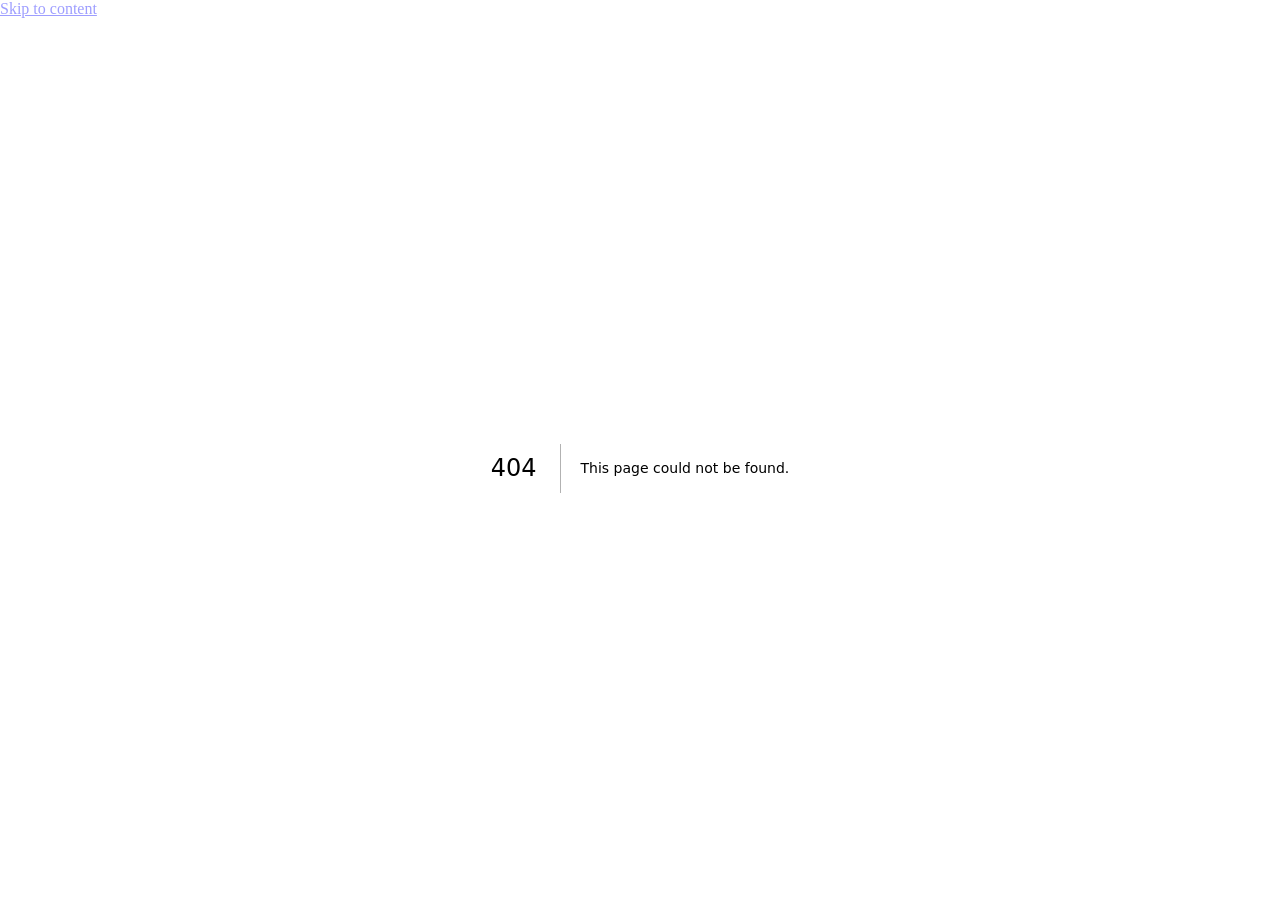
==== commit 3f709491: "Fix GitHub Pages paths" ====
--- a/404/index.html
+++ b/404/index.html
@@ -1 +1 @@
-<!DOCTYPE html><html lang="en" class="mJqafq_variable _0bjUvq_variable"><head><meta charSet="utf-8"/><meta name="viewport" content="width=device-width, initial-scale=1"/><link rel="stylesheet" href="/_next/static/chunks/36tyof58a_y_u.css" data-precedence="next"/><link rel="preload" as="script" fetchPriority="low" href="/_next/static/chunks/1ckvzn7sfprko.js"/><script src="/_next/static/chunks/2r4s4h5xul1n-.js" async=""></script><script src="/_next/static/chunks/25z-yhz14twms.js" async=""></script><script src="/_next/static/chunks/1kb4dcqdypxx7.js" async=""></script><script src="/_next/static/chunks/turbopack-3-ry682tkyiqk.js" async=""></script><script src="/_next/static/chunks/2k3iy--3vjeht.js" async=""></script><script src="/_next/static/chunks/2x_k4totyil_m.js" async=""></script><meta name="robots" content="noindex"/><meta name="theme-color" content="#070708"/><meta name="color-scheme" content="dark"/><title>Iron Peak — Performance &amp; Fitness Club</title><meta name="description" content="Iron Peak is a performance and fitness club: strength &amp; conditioning, personal training, HIIT and coached programmes in a premium training environment."/><meta property="og:title" content="Iron Peak — Performance &amp; Fitness Club"/><meta property="og:description" content="Built by discipline. Defined by strength."/><meta property="og:image" content="http://localhost:3000/media/video/52094-poster.jpg"/><meta name="twitter:card" content="summary_large_image"/><meta name="twitter:title" content="Iron Peak — Performance &amp; Fitness Club"/><meta name="twitter:description" content="Built by discipline. Defined by strength."/><meta name="twitter:image" content="http://localhost:3000/media/video/52094-poster.jpg"/><link rel="icon" href="/icon.svg?icon.2byklk9rm1kn1.svg" sizes="any" type="image/svg+xml"/><meta name="next-size-adjust" content=""/><title>404: This page could not be found.</title><script src="/_next/static/chunks/0cz1d0mv5g_q7.js" noModule=""></script></head><body class="grain"><div hidden=""><!--$--><!--/$--></div><a href="#main" class="sr-only focus:not-sr-only focus:fixed focus:left-4 focus:top-4 focus:z-[100] focus:bg-lime focus:px-4 focus:py-2 focus:text-ink">Skip to content</a><div style="font-family:system-ui,&quot;Segoe UI&quot;,Roboto,Helvetica,Arial,sans-serif,&quot;Apple Color Emoji&quot;,&quot;Segoe UI Emoji&quot;;height:100vh;text-align:center;display:flex;flex-direction:column;align-items:center;justify-content:center"><div><style>body{color:#000;background:#fff;margin:0}.next-error-h1{border-right:1px solid rgba(0,0,0,.3)}@media (prefers-color-scheme:dark){body{color:#fff;background:#000}.next-error-h1{border-right:1px solid rgba(255,255,255,.3)}}</style><h1 class="next-error-h1" style="display:inline-block;margin:0 20px 0 0;padding:0 23px 0 0;font-size:24px;font-weight:500;vertical-align:top;line-height:49px">404</h1><div style="display:inline-block"><h2 style="font-size:14px;font-weight:400;line-height:49px;margin:0">This page could not be found.</h2></div></div></div><!--$--><!--/$--><script id="_R_">(globalThis["TURBOPACK"] || (globalThis["TURBOPACK"] = [])).push({"otherChunks":["static/chunks/1ckvzn7sfprko.js","static/chunks/2r4s4h5xul1n-.js","static/chunks/25z-yhz14twms.js","static/chunks/1kb4dcqdypxx7.js"],"runtimeModuleIds":[94553]});</script><script src="/_next/static/chunks/1ckvzn7sfprko.js" async=""></script><script>(self.__next_f=self.__next_f||[]).push([0])</script><script>self.__next_f.push([1,"1:\"$Sreact.fragment\"\n2:\"/_next/static/chunks/2k3iy--3vjeht.js\"\n3:\"/_next/static/chunks/2x_k4totyil_m.js\"\n4:I[2847,[\"$2\",\"$3\"],\"SmoothScroll\"]\n5:I[39756,[\"$2\",\"$3\"],\"default\"]\n6:I[37457,[\"$2\",\"$3\"],\"default\"]\na:I[97367,[\"$2\",\"$3\"],\"OutletBoundary\"]\nb:\"$Sreact.suspense\"\nd:\"ViewportBoundary\"\ne:I[97367,[\"$2\",\"$3\"],\"$d\"]\n10:\"MetadataBoundary\"\n11:I[97367,[\"$2\",\"$3\"],\"$10\"]\n13:I[68027,[\"$2\",\"$3\"],\"default\",1]\n:HL[\"/_next/static/chunks/36tyof58a_y_u.css\",\"style\"]\n8:X\n9:[[\"children\",{\"s\":\"__PAGE__\",\"h\":512,\"d\":{\"r\":[\"$\",\"$1\",\"c\",{\"children\":[[[\"$\",\"title\",null,{\"children\":\"404: This page could not be found.\"}],[\"$\",\"div\",null,{\"style\":\"$0:t:t:d:r:props:children:1:props:children:props:children:1:props:children:props:notFound:0:1:props:style\",\"children\":[\"$\",\"div\",null,{\"children\":[[\"$\",\"style\",null,{\"dangerouslySetInnerHTML\":{\"__html\":\"body{color:#000;background:#fff;margin:0}.next-error-h1{border-right:1px solid rgba(0,0,0,.3)}@media (prefers-color-scheme:dark){body{color:#fff;background:#000}.next-error-h1{border-right:1px solid rgba(255,255,255,.3)}}\"}}],[\"$\",\"h1\",null,{\"className\":\"next-error-h1\",\"style\":\"$0:t:t:d:r:props:children:1:props:children:props:children:1:props:children:props:notFound:0:1:props:children:props:children:1:props:style\",\"children\":404}],[\"$\",\"div\",null,{\"style\":\"$0:t:t:d:r:props:children:1:props:children:props:children:1:props:children:props:notFound:0:1:props:children:props:children:2:props:style\",\"children\":[\"$\",\"h2\",null,{\"style\":\"$0:t:t:d:r:props:children:1:props:children:props:children:1:props:children:props:notFound:0:1:props:children:props:children:2:props:children:props:style\",\"children\":\"This page could not be found.\"}]}]]}]}]],null,[\"$\",\"$La\",null,{\"children\":[\"$\",\"$b\",null,{\"name\":\"Next.MetadataOutlet\",\"children\":\"$@c\"}]}]]}],\"p\":false,\"v\":null}}]]\n7:[[\"children\",{\"s\":\"/_not-found\",\"h\":512,\"d\":{\"r\":[\"$\",\"$1\",\"c\",{\"children\":[null,[\"$\",\"$L5\",null,{\"parallelRouterKey\":\"children\",\"error\":\"$undefined\",\"errorStyles\":\"$undefined\",\"errorScripts\":\"$undefined\",\"template\":[\"$\",\"$L6\",null,{}],\"templateStyles\":\"$undefined\",\"templateScripts\":\"$undefined\",\"notFound\":\"$undefined\",\"forbidden\":\"$undefined\",\"unauthorized\":\"$undefined\"}]]}],\"p\":false,\"v\":\"$8\"},\"c\":\"$Q9\"}]]\n0:{\"P\":null,\"c\":[\"\",\"_not-found\",\"\"],\"q\":\"\",\"i\":false,\"t\":{\"t\":{\"s\":\"\",\"h\":528,\"d\":{\"r\":[\"$\",\"$1\",\"c\",{\"children\":[[[\"$\",\"link\",\"0\",{\"rel\":\"stylesheet\",\"href\":\"/_next/static/chunks/36tyof58a_y_u.css\",\"precedence\":\"next\",\"crossOrigin\":\"$undefined\",\"nonce\":\"$undefined\"}],[\"$\",\"script\",\"script-0\",{\"src\":\"/_next/static/chunks/2k3iy--3vjeht.js\",\"async\":true,\"nonce\":\"$undefined\"}],[\"$\",\"script\",\"script-1\",{\"src\":\"/_next/static/chunks/2x_k4totyil_m.js\",\"async\":true,\"nonce\":\"$undefined\"}]],[\"$\",\"html\",null,{\"lang\":\"en\",\"className\":\"mJqafq_variable _0bjUvq_variable\",\"children\":[\"$\",\"body\",null,{\"className\":\"grain\",\"children\":[[\"$\",\"a\",null,{\"href\":\"#main\",\"className\":\"sr-only focus:not-sr-only focus:fixed focus:left-4 focus:top-4 focus:z-[100] focus:bg-lime focus:px-4 focus:py-2 focus:text-ink\",\"children\":\"Skip to content\"}],[\"$\",\"$L4\",null,{\"children\":[\"$\",\"$L5\",null,{\"parallelRouterKey\":\"children\",\"error\":\"$undefined\",\"errorStyles\":\"$undefined\",\"errorScripts\":\"$undefined\",\"template\":[\"$\",\"$L6\",null,{}],\"templateStyles\":\"$undefined\",\"templateScripts\":\"$undefined\",\"notFound\":[[[\"$\",\"title\",null,{\"children\":\"404: This page could not be found.\"}],[\"$\",\"div\",null,{\"style\":{\"fontFamily\":\"system-ui,\\\"Segoe UI\\\",Roboto,Helvetica,Arial,sans-serif,\\\"Apple Color Emoji\\\",\\\"Segoe UI Emoji\\\"\",\"height\":\"100vh\",\"textAlign\":\"center\",\"display\":\"flex\",\"flexDirection\":\"column\",\"alignItems\":\"center\",\"justifyContent\":\"center\"},\"children\":[\"$\",\"div\",null,{\"children\":[[\"$\",\"style\",null,{\"dangerouslySetInnerHTML\":{\"__html\":\"body{color:#000;background:#fff;margin:0}.next-error-h1{border-right:1px solid rgba(0,0,0,.3)}@media (prefers-color-scheme:dark){body{color:#fff;background:#000}.next-error-h1{border-right:1px solid rgba(255,255,255,.3)}}\"}}],[\"$\",\"h1\",null,{\"className\":\"next-error-h1\",\"style\":{\"display\":\"inline-block\",\"margin\":\"0 20px 0 0\",\"padding\":\"0 23px 0 0\",\"fontSize\":24,\"fontWeight\":500,\"verticalAlign\":\"top\",\"lineHeight\":\"49px\"},\"children\":404}],[\"$\",\"div\",null,{\"style\":{\"display\":\"inline-block\"},\"children\":[\"$\",\"h2\",null,{\"style\":{\"fontSize\":14,\"fontWeight\":400,\"lineHeight\":\"49px\",\"margin\":0},\"children\":\"This page could not be found.\"}]}]]}]}]],[]],\"forbidden\":\"$undefined\",\"unauthorized\":\"$undefined\"}]}]]}]}]]}],\"p\":false,\"v\":null},\"c\":\"$Q7\"},\"h\":{\"r\":[\"$\",\"$1\",\"h\",{\"children\":[[\"$\",\"meta\",null,{\"name\":\"robots\",\"content\":\"noindex\"}],[\"$\",\"$Le\",null,{\"children\":\"$Lf\"}],[\"$\",\"$L11\",null,{\"children\":[[\"$\",\"div\",null,{\"hidden\":true,\"children\":[\"$\",\"$b\",null,{\"name\":\"Next.Metadata\",\"children\":\"$L12\"}]}],null]}],[\"$\",\"meta\",null,{\"name\":\"next-size-adjust\",\"content\":\"\"}]]}],\"p\":false,\"v\":null}},\"m\":\"$undefined\",\"G\":[\"$13\",[[\"$\",\"link\",\"0\",{\"rel\":\"stylesheet\",\"href\":\"/_next/static/chunks/36tyof58a_y_u.css\",\"precedence\":\"next\",\"crossOrigin\":\"$undefined\",\"nonce\":\"$undefined\"}]]],\"S\":true,\"r\":\"$undefined\",\"s\":\"$undefined\",\"a\":\"$undefined\",\"l\":\"$undefined\",\"p\":\"$undefined\",\"d\":\"$undefined\",\"b\":\"b-mr7nTG57qbWk7Oe1eoS\"}\n8:C\nf:[[\"$\",\"meta\",\"0\",{\"charSet\":\"utf-8\"}],[\"$\",\"meta\",\"1\",{\"name\":\"viewport\",\"content\":\"width=device-width, initial-scale=1\"}],[\"$\",\"meta\",\"2\",{\"name\":\"theme-color\",\"content\":\"#070708\"}],[\"$\",\"meta\",\"3\",{\"name\":\"color-scheme\",\"content\":\"dark\"}]]\n14:I[27201,[\"$2\",\"$3\"],\"IconMark\"]\nc:null\n12:[[\"$\",\"title\",\"0\",{\"children\":\"Iron Peak — Performance \u0026 Fitness Club\"}],[\"$\",\"meta\",\"1\",{\"name\":\"description\",\"content\":\"Iron Peak is a performance and fitness club: strength \u0026 conditioning, personal training, HIIT and coached programmes in a premium training environment.\"}],[\"$\",\"meta\",\"2\",{\"property\":\"og:title\",\"content\":\"Iron Peak — Performance \u0026 Fitness Club\"}],[\"$\",\"meta\",\"3\",{\"property\":\"og:description\",\"content\":\"Built by discipline. Defined by strength.\"}],[\"$\",\"meta\",\"4\",{\"property\":\"og:image\",\"content\":\"http://localhost:3000/media/video/52094-poster.jpg\"}],[\"$\",\"meta\",\"5\",{\"name\":\"twitter:card\",\"content\":\"summary_large_image\"}],[\"$\",\"meta\",\"6\",{\"name\":\"twitter:title\",\"content\":\"Iron Peak — Performance \u0026 Fitness Club\"}],[\"$\",\"meta\",\"7\",{\"name\":\"twitter:description\",\"content\":\"Built by discipline. Defined by strength.\"}],[\"$\",\"meta\",\"8\",{\"name\":\"twitter:image\",\"content\":\"http://localhost:3000/media/video/52094-poster.jpg\"}],[\"$\",\"link\",\"9\",{\"rel\":\"icon\",\"href\":\"/icon.svg?icon.2byklk9rm1kn1.svg\",\"sizes\":\"any\",\"type\":\"image/svg+xml\"}],[\"$\",\"$L14\",\"10\",{}]]\n"])</script></body></html>+<!DOCTYPE html><html lang="en" class="mJqafq_variable _0bjUvq_variable"><head><meta charSet="utf-8"/><meta name="viewport" content="width=device-width, initial-scale=1"/><link rel="stylesheet" href="/Gym-website/_next/static/chunks/36tyof58a_y_u.css" data-precedence="next"/><link rel="preload" as="script" fetchPriority="low" href="/Gym-website/_next/static/chunks/1ckvzn7sfprko.js"/><script src="/Gym-website/_next/static/chunks/2r4s4h5xul1n-.js" async=""></script><script src="/Gym-website/_next/static/chunks/25z-yhz14twms.js" async=""></script><script src="/Gym-website/_next/static/chunks/3avp1v6ai6ndy.js" async=""></script><script src="/Gym-website/_next/static/chunks/turbopack-1qnlqn7r7nrq8.js" async=""></script><script src="/Gym-website/_next/static/chunks/2k3iy--3vjeht.js" async=""></script><script src="/Gym-website/_next/static/chunks/2x_k4totyil_m.js" async=""></script><meta name="robots" content="noindex"/><meta name="theme-color" content="#070708"/><meta name="color-scheme" content="dark"/><title>Iron Peak — Performance &amp; Fitness Club</title><meta name="description" content="Iron Peak is a performance and fitness club: strength &amp; conditioning, personal training, HIIT and coached programmes in a premium training environment."/><meta property="og:title" content="Iron Peak — Performance &amp; Fitness Club"/><meta property="og:description" content="Built by discipline. Defined by strength."/><meta property="og:image" content="https://galaxy-0000001.github.io/Gym-website/media/video/52094-poster.jpg"/><meta name="twitter:card" content="summary_large_image"/><meta name="twitter:title" content="Iron Peak — Performance &amp; Fitness Club"/><meta name="twitter:description" content="Built by discipline. Defined by strength."/><meta name="twitter:image" content="https://galaxy-0000001.github.io/Gym-website/media/video/52094-poster.jpg"/><link rel="icon" href="/Gym-website/icon.svg?icon.2byklk9rm1kn1.svg" sizes="any" type="image/svg+xml"/><meta name="next-size-adjust" content=""/><title>404: This page could not be found.</title><script src="/Gym-website/_next/static/chunks/0cz1d0mv5g_q7.js" noModule=""></script></head><body class="grain"><div hidden=""><!--$--><!--/$--></div><a href="#main" class="sr-only focus:not-sr-only focus:fixed focus:left-4 focus:top-4 focus:z-[100] focus:bg-lime focus:px-4 focus:py-2 focus:text-ink">Skip to content</a><div style="font-family:system-ui,&quot;Segoe UI&quot;,Roboto,Helvetica,Arial,sans-serif,&quot;Apple Color Emoji&quot;,&quot;Segoe UI Emoji&quot;;height:100vh;text-align:center;display:flex;flex-direction:column;align-items:center;justify-content:center"><div><style>body{color:#000;background:#fff;margin:0}.next-error-h1{border-right:1px solid rgba(0,0,0,.3)}@media (prefers-color-scheme:dark){body{color:#fff;background:#000}.next-error-h1{border-right:1px solid rgba(255,255,255,.3)}}</style><h1 class="next-error-h1" style="display:inline-block;margin:0 20px 0 0;padding:0 23px 0 0;font-size:24px;font-weight:500;vertical-align:top;line-height:49px">404</h1><div style="display:inline-block"><h2 style="font-size:14px;font-weight:400;line-height:49px;margin:0">This page could not be found.</h2></div></div></div><!--$--><!--/$--><script id="_R_">(globalThis["TURBOPACK"] || (globalThis["TURBOPACK"] = [])).push({"otherChunks":["static/chunks/1ckvzn7sfprko.js","static/chunks/2r4s4h5xul1n-.js","static/chunks/25z-yhz14twms.js","static/chunks/3avp1v6ai6ndy.js"],"runtimeModuleIds":[94553]});</script><script src="/Gym-website/_next/static/chunks/1ckvzn7sfprko.js" async=""></script><script>(self.__next_f=self.__next_f||[]).push([0])</script><script>self.__next_f.push([1,"1:\"$Sreact.fragment\"\n2:\"/Gym-website/_next/static/chunks/2k3iy--3vjeht.js\"\n3:\"/Gym-website/_next/static/chunks/2x_k4totyil_m.js\"\n4:I[2847,[\"$2\",\"$3\"],\"SmoothScroll\"]\n5:I[39756,[\"$2\",\"$3\"],\"default\"]\n6:I[37457,[\"$2\",\"$3\"],\"default\"]\na:I[97367,[\"$2\",\"$3\"],\"OutletBoundary\"]\nb:\"$Sreact.suspense\"\nd:\"ViewportBoundary\"\ne:I[97367,[\"$2\",\"$3\"],\"$d\"]\n10:\"MetadataBoundary\"\n11:I[97367,[\"$2\",\"$3\"],\"$10\"]\n13:I[68027,[\"$2\",\"$3\"],\"default\",1]\n:HL[\"/Gym-website/_next/static/chunks/36tyof58a_y_u.css\",\"style\"]\n8:X\n9:[[\"children\",{\"s\":\"__PAGE__\",\"h\":512,\"d\":{\"r\":[\"$\",\"$1\",\"c\",{\"children\":[[[\"$\",\"title\",null,{\"children\":\"404: This page could not be found.\"}],[\"$\",\"div\",null,{\"style\":\"$0:t:t:d:r:props:children:1:props:children:props:children:1:props:children:props:notFound:0:1:props:style\",\"children\":[\"$\",\"div\",null,{\"children\":[[\"$\",\"style\",null,{\"dangerouslySetInnerHTML\":{\"__html\":\"body{color:#000;background:#fff;margin:0}.next-error-h1{border-right:1px solid rgba(0,0,0,.3)}@media (prefers-color-scheme:dark){body{color:#fff;background:#000}.next-error-h1{border-right:1px solid rgba(255,255,255,.3)}}\"}}],[\"$\",\"h1\",null,{\"className\":\"next-error-h1\",\"style\":\"$0:t:t:d:r:props:children:1:props:children:props:children:1:props:children:props:notFound:0:1:props:children:props:children:1:props:style\",\"children\":404}],[\"$\",\"div\",null,{\"style\":\"$0:t:t:d:r:props:children:1:props:children:props:children:1:props:children:props:notFound:0:1:props:children:props:children:2:props:style\",\"children\":[\"$\",\"h2\",null,{\"style\":\"$0:t:t:d:r:props:children:1:props:children:props:children:1:props:children:props:notFound:0:1:props:children:props:children:2:props:children:props:style\",\"children\":\"This page could not be found.\"}]}]]}]}]],null,[\"$\",\"$La\",null,{\"children\":[\"$\",\"$b\",null,{\"name\":\"Next.MetadataOutlet\",\"children\":\"$@c\"}]}]]}],\"p\":false,\"v\":null}}]]\n7:[[\"children\",{\"s\":\"/_not-found\",\"h\":512,\"d\":{\"r\":[\"$\",\"$1\",\"c\",{\"children\":[null,[\"$\",\"$L5\",null,{\"parallelRouterKey\":\"children\",\"error\":\"$undefined\",\"errorStyles\":\"$undefined\",\"errorScripts\":\"$undefined\",\"template\":[\"$\",\"$L6\",null,{}],\"templateStyles\":\"$undefined\",\"templateScripts\":\"$undefined\",\"notFound\":\"$undefined\",\"forbidden\":\"$undefined\",\"unauthorized\":\"$undefined\"}]]}],\"p\":false,\"v\":\"$8\"},\"c\":\"$Q9\"}]]\n0:{\"P\":null,\"c\":[\"\",\"_not-found\",\"\"],\"q\":\"\",\"i\":false,\"t\":{\"t\":{\"s\":\"\",\"h\":528,\"d\":{\"r\":[\"$\",\"$1\",\"c\",{\"children\":[[[\"$\",\"link\",\"0\",{\"rel\":\"stylesheet\",\"href\":\"/Gym-website/_next/static/chunks/36tyof58a_y_u.css\",\"precedence\":\"next\",\"crossOrigin\":\"$undefined\",\"nonce\":\"$undefined\"}],[\"$\",\"script\",\"script-0\",{\"src\":\"/Gym-website/_next/static/chunks/2k3iy--3vjeht.js\",\"async\":true,\"nonce\":\"$undefined\"}],[\"$\",\"script\",\"script-1\",{\"src\":\"/Gym-website/_next/static/chunks/2x_k4totyil_m.js\",\"async\":true,\"nonce\":\"$undefined\"}]],[\"$\",\"html\",null,{\"lang\":\"en\",\"className\":\"mJqafq_variable _0bjUvq_variable\",\"children\":[\"$\",\"body\",null,{\"className\":\"grain\",\"children\":[[\"$\",\"a\",null,{\"href\":\"#main\",\"className\":\"sr-only focus:not-sr-only focus:fixed focus:left-4 focus:top-4 focus:z-[100] focus:bg-lime focus:px-4 focus:py-2 focus:text-ink\",\"children\":\"Skip to content\"}],[\"$\",\"$L4\",null,{\"children\":[\"$\",\"$L5\",null,{\"parallelRouterKey\":\"children\",\"error\":\"$undefined\",\"errorStyles\":\"$undefined\",\"errorScripts\":\"$undefined\",\"template\":[\"$\",\"$L6\",null,{}],\"templateStyles\":\"$undefined\",\"templateScripts\":\"$undefined\",\"notFound\":[[[\"$\",\"title\",null,{\"children\":\"404: This page could not be found.\"}],[\"$\",\"div\",null,{\"style\":{\"fontFamily\":\"system-ui,\\\"Segoe UI\\\",Roboto,Helvetica,Arial,sans-serif,\\\"Apple Color Emoji\\\",\\\"Segoe UI Emoji\\\"\",\"height\":\"100vh\",\"textAlign\":\"center\",\"display\":\"flex\",\"flexDirection\":\"column\",\"alignItems\":\"center\",\"justifyContent\":\"center\"},\"children\":[\"$\",\"div\",null,{\"children\":[[\"$\",\"style\",null,{\"dangerouslySetInnerHTML\":{\"__html\":\"body{color:#000;background:#fff;margin:0}.next-error-h1{border-right:1px solid rgba(0,0,0,.3)}@media (prefers-color-scheme:dark){body{color:#fff;background:#000}.next-error-h1{border-right:1px solid rgba(255,255,255,.3)}}\"}}],[\"$\",\"h1\",null,{\"className\":\"next-error-h1\",\"style\":{\"display\":\"inline-block\",\"margin\":\"0 20px 0 0\",\"padding\":\"0 23px 0 0\",\"fontSize\":24,\"fontWeight\":500,\"verticalAlign\":\"top\",\"lineHeight\":\"49px\"},\"children\":404}],[\"$\",\"div\",null,{\"style\":{\"display\":\"inline-block\"},\"children\":[\"$\",\"h2\",null,{\"style\":{\"fontSize\":14,\"fontWeight\":400,\"lineHeight\":\"49px\",\"margin\":0},\"children\":\"This page could not be found.\"}]}]]}]}]],[]],\"forbidden\":\"$undefined\",\"unauthorized\":\"$undefined\"}]}]]}]}]]}],\"p\":false,\"v\":null},\"c\":\"$Q7\"},\"h\":{\"r\":[\"$\",\"$1\",\"h\",{\"children\":[[\"$\",\"meta\",null,{\"name\":\"robots\",\"content\":\"noindex\"}],[\"$\",\"$Le\",null,{\"children\":\"$Lf\"}],[\"$\",\"$L11\",null,{\"children\":[[\"$\",\"div\",null,{\"hidden\":true,\"children\":[\"$\",\"$b\",null,{\"name\":\"Next.Metadata\",\"children\":\"$L12\"}]}],null]}],[\"$\",\"meta\",null,{\"name\":\"next-size-adjust\",\"content\":\"\"}]]}],\"p\":false,\"v\":null}},\"m\":\"$undefined\",\"G\":[\"$13\",[[\"$\",\"link\",\"0\",{\"rel\":\"stylesheet\",\"href\":\"/Gym-website/_next/static/chunks/36tyof58a_y_u.css\",\"precedence\":\"next\",\"crossOrigin\":\"$undefined\",\"nonce\":\"$undefined\"}]]],\"S\":true,\"r\":\"$undefined\",\"s\":\"$undefined\",\"a\":\"$undefined\",\"l\":\"$undefined\",\"p\":\"$undefined\",\"d\":\"$undefined\",\"b\":\"eo5u4tu3pScJ672xhfmN8\"}\n8:C\nf:[[\"$\",\"meta\",\"0\",{\"charSet\":\"utf-8\"}],[\"$\",\"meta\",\"1\",{\"name\":\"viewport\",\"content\":\"width=device-width, initial-scale=1\"}],[\"$\",\"meta\",\"2\",{\"name\":\"theme-color\",\"content\":\"#070708\"}],[\"$\",\"meta\",\"3\",{\"name\":\"color-scheme\",\"content\":\"dark\"}]]\n14:I[27201,[\"$2\",\"$3\"],\"IconMark\"]\nc:null\n12:[[\"$\",\"title\",\"0\",{\"children\":\"Iron Peak — Performance \u0026 Fitness Club\"}],[\"$\",\"meta\",\"1\",{\"name\":\"description\",\"content\":\"Iron Peak is a performance and fitness club: strength \u0026 conditioning, personal training, HIIT and coached programmes in a premium training environment.\"}],[\"$\",\"meta\",\"2\",{\"property\":\"og:title\",\"content\":\"Iron Peak — Performance \u0026 Fitness Club\"}],[\"$\",\"meta\",\"3\",{\"property\":\"og:description\",\"content\":\"Built by discipline. Defined by strength.\"}],[\"$\",\"meta\",\"4\",{\"property\":\"og:image\",\"content\":\"https://galaxy-0000001.github.io/Gym-website/media/video/52094-poster.jpg\"}],[\"$\",\"meta\",\"5\",{\"name\":\"twitter:card\",\"content\":\"summary_large_image\"}],[\"$\",\"meta\",\"6\",{\"name\":\"twitter:title\",\"content\":\"Iron Peak — Performance \u0026 Fitness Club\"}],[\"$\",\"meta\",\"7\",{\"name\":\"twitter:description\",\"content\":\"Built by discipline. Defined by strength.\"}],[\"$\",\"meta\",\"8\",{\"name\":\"twitter:image\",\"content\":\"https://galaxy-0000001.github.io/Gym-website/media/video/52094-poster.jpg\"}],[\"$\",\"link\",\"9\",{\"rel\":\"icon\",\"href\":\"/Gym-website/icon.svg?icon.2byklk9rm1kn1.svg\",\"sizes\":\"any\",\"type\":\"image/svg+xml\"}],[\"$\",\"$L14\",\"10\",{}]]\n"])</script></body></html>
